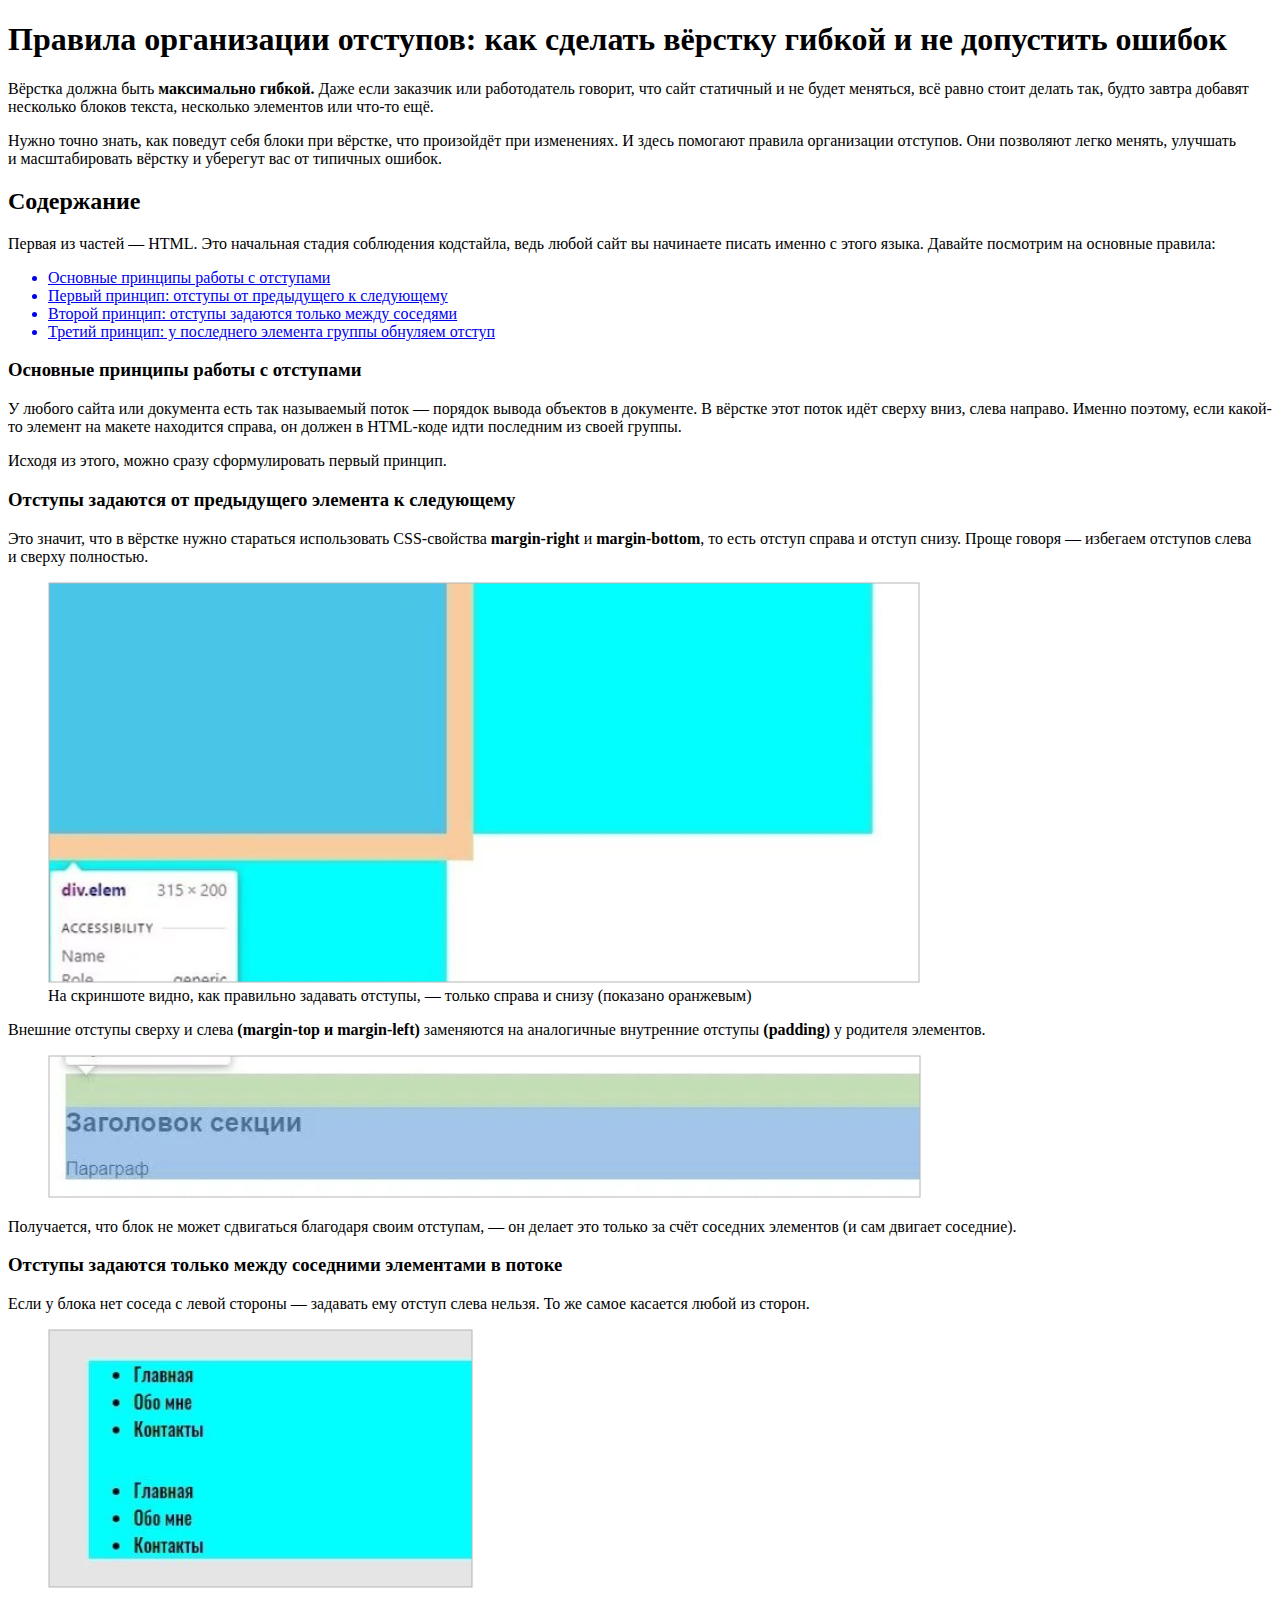
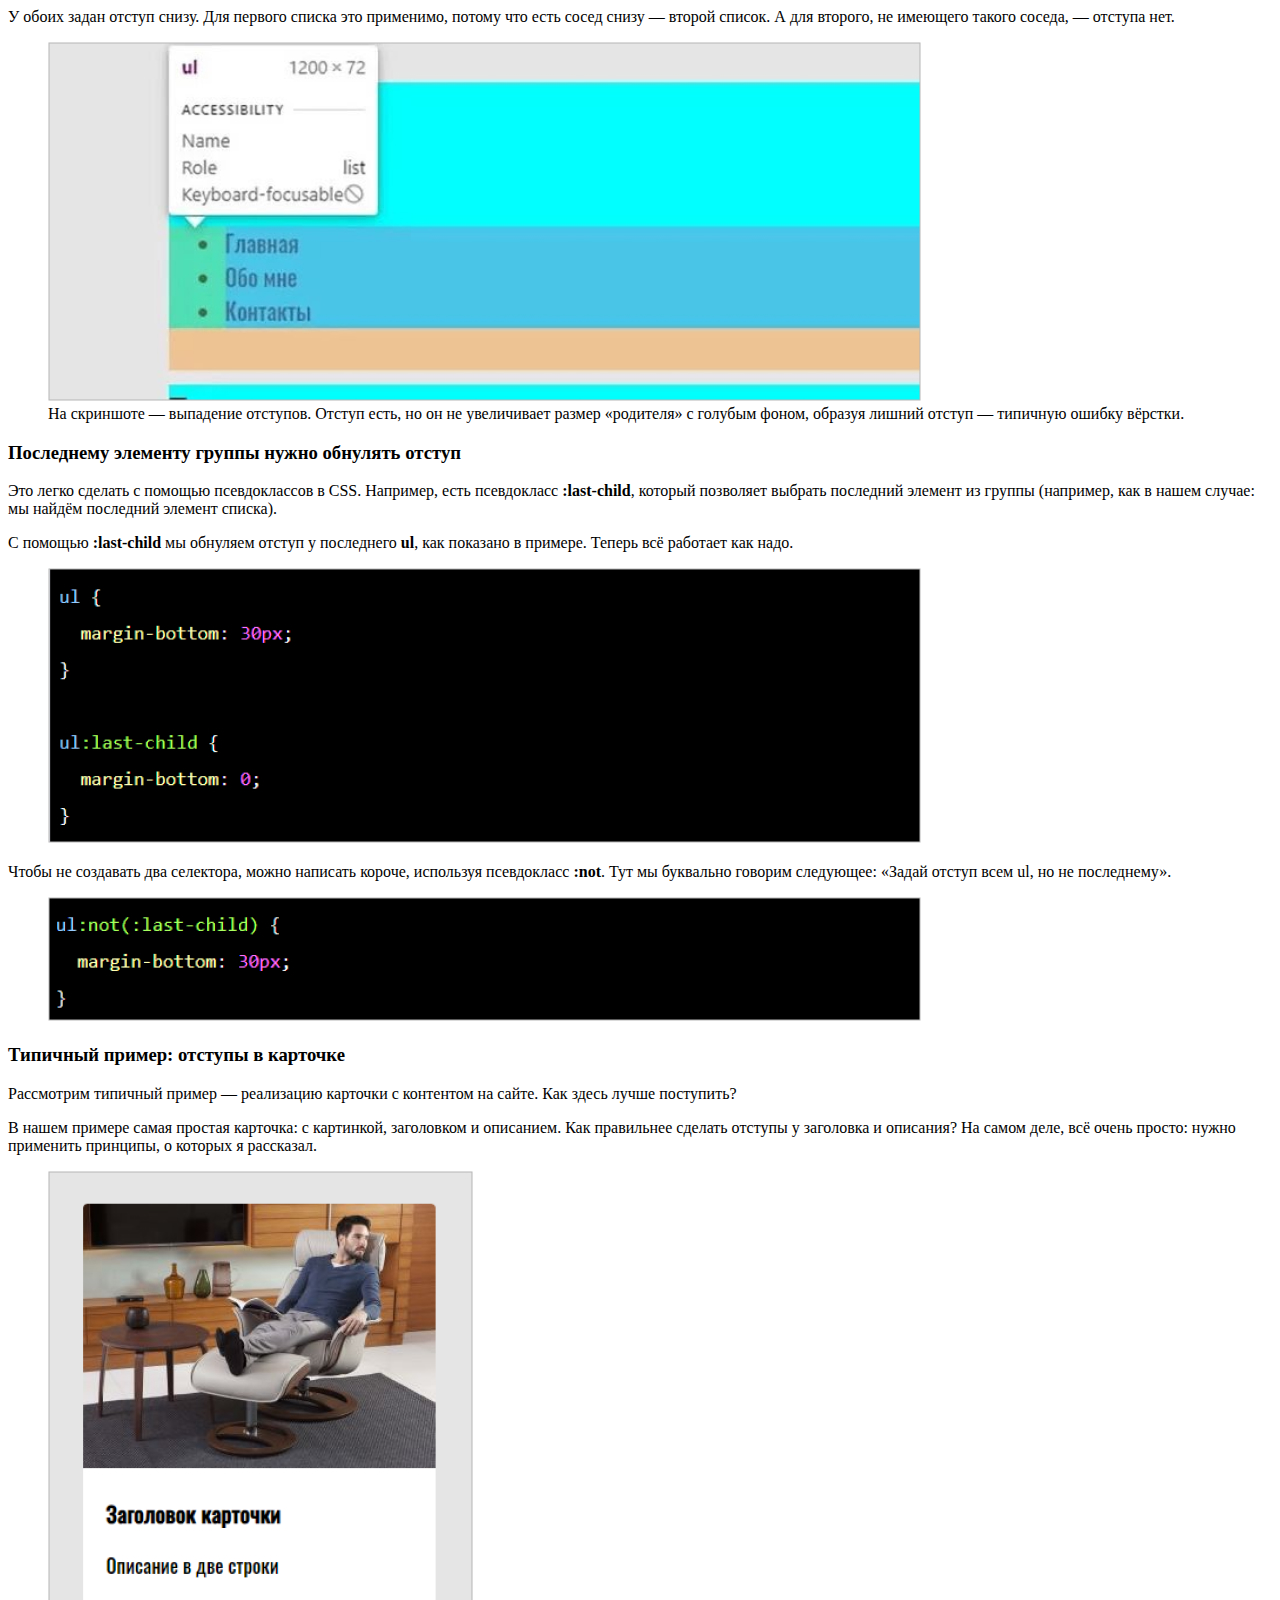
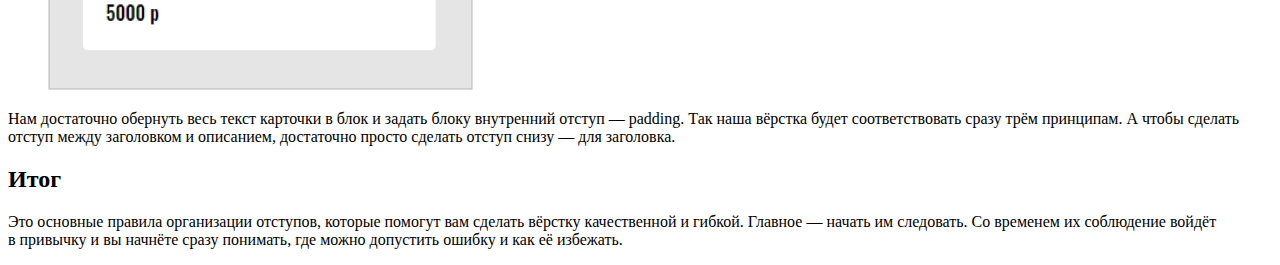
==== article.html @ 85b74d31 "create a homework" ====
<!DOCTYPE html>
<html lang="en">
<head>
    <meta charset="UTF-8">
    <meta http-equiv="X-UA-Compatible" content="IE=edge">
    <meta name="viewport" content="width=device-width, initial-scale=1.0">
    <title>Document</title>
</head>
<body>
    <main>
        <h1>
            <b>Правила организации отступов:</b> как сделать вёрстку гибкой и&nbsp;не&nbsp;допустить ошибок
        </h1>
        <p>
            Вёрстка должна быть <b>максимально гибкой.</b> Даже если заказчик или работодатель говорит, что сайт статичный и&nbsp;не&nbsp;будет меняться, всё равно стоит делать так, будто завтра добавят несколько блоков текста, несколько элементов или что-то ещё.
        </p>
        <p>
            Нужно точно знать, как поведут себя блоки при вёрстке, что произойдёт при изменениях. И&nbsp;здесь помогают правила организации отступов. Они позволяют легко менять, улучшать и&nbsp;масштабировать вёрстку и&nbsp;уберегут вас от&nbsp;типичных ошибок.
        </p>
        <div class="content">
            <h2>
                Содержание
            </h2>
            <p>
                Первая из&nbsp;частей&nbsp;&mdash; HTML. Это начальная стадия соблюдения кодстайла, ведь любой сайт вы&nbsp;начинаете писать именно с&nbsp;этого языка. Давайте посмотрим на&nbsp;основные правила:
            </p>
            <ul>
                <a href="#content-descr-1" class="content-link">
                    <li>
                        Основные принципы работы с&nbsp;отступами
                    </li>
                </a>
                <a href="#content-descr-2" class="content-link">
                    <li>
                        Первый принцип: отступы от&nbsp;предыдущего к&nbsp;следующему
                    </li>
                </a>
                <a href="#content-descr-3" class="content-link">
                    <li>
                        Второй принцип: отступы задаются только между соседями
                    </li>
                </a>
                <a href="#content-descr-4" class="content-link">
                    <li>
                        Третий принцип: у&nbsp;последнего элемента группы обнуляем отступ
                    </li>
                </a>
            </ul>
            <div id="content-descr-1" class="content-descr">
                <h3>
                    Основные принципы работы с&nbsp;отступами
                </h3>
                <p>
                    У&nbsp;любого сайта или документа есть так называемый поток&nbsp;&mdash; порядок вывода объектов в&nbsp;документе. В&nbsp;вёрстке этот поток идёт сверху вниз, слева направо. Именно поэтому, если какой-то элемент на&nbsp;макете находится справа, он&nbsp;должен в&nbsp;HTML-коде идти последним из&nbsp;своей группы.
                </p>
                <p>
                    Исходя из&nbsp;этого, можно сразу сформулировать первый принцип.
                </p>                    
            </div>
            <div id="content-descr-2" class="content-descr">
                <h3>
                    Отступы задаются от&nbsp;предыдущего элемента к&nbsp;следующему
                </h3> 
                <span>
                    Это значит, что в&nbsp;вёрстке нужно стараться использовать CSS-свойства <b>margin-right</b> и&nbsp;<b>margin-bottom</b>, то&nbsp;есть отступ справа и&nbsp;отступ снизу. Проще говоря&nbsp;&mdash; избегаем отступов слева и&nbsp;сверху полностью.
                </span>
                <figure>
                    <img src="img/identation-rule-1.jpg" alt="indentation rule">
                    <figcaption>
                        На&nbsp;скриншоте видно, как правильно задавать отступы,&nbsp;&mdash; только справа и&nbsp;снизу (показано оранжевым)
                    </figcaption>
                </figure>
                <span>
                    Внешние отступы сверху и&nbsp;слева <b>(margin-top и&nbsp;margin-left)</b> заменяются на&nbsp;аналогичные внутренние отступы <b>(padding)</b> у&nbsp;родителя элементов.
                </span>
                <figure>
                    <img src="img/identation-rule-2.jpg" alt="indentation rule">
                </figure>
                <span>
                    Получается, что блок не&nbsp;может сдвигаться благодаря своим отступам,&nbsp;&mdash; он&nbsp;делает это только за&nbsp;счёт соседних элементов (и&nbsp;сам двигает соседние).
                </span>             
            </div>
            <div id="content-descr-3" class="content-descr">
                <h3>
                    Отступы задаются только между соседними элементами в&nbsp;потоке
                </h3>
                <span>
                    Если у&nbsp;блока нет соседа с&nbsp;левой стороны&nbsp;&mdash; задавать ему отступ слева нельзя. То&nbsp;же самое касается любой из&nbsp;сторон.
                </span>
                <figure>
                    <img src="img/identation-rule-3.jpg" alt="identation rule">
                </figure>
                <span>
                    У&nbsp;обоих задан отступ снизу. Для первого списка это применимо, потому что есть сосед снизу&nbsp;&mdash; второй список. А&nbsp;для второго, не&nbsp;имеющего такого соседа,&nbsp;&mdash; отступа нет.
                </span>
                <figure>
                    <img src="img/identation-rule-4.jpg" alt="identation rule">
                    <figcaption>
                        На&nbsp;скриншоте&nbsp;&mdash; выпадение отступов. Отступ есть, но&nbsp;он&nbsp;не&nbsp;увеличивает размер &laquo;родителя&raquo; с&nbsp;голубым фоном, образуя лишний отступ&nbsp;&mdash; типичную ошибку вёрстки.
                    </figcaption>
                </figure>                
            </div>
            <div id="content-descr-4" class="content-descr">
                <h3>
                    Последнему элементу группы нужно обнулять отступ
                </h3>
                <p>
                    Это легко сделать с&nbsp;помощью псевдоклассов в&nbsp;CSS. Например, есть псевдокласс <b>:last-child</b>, который позволяет выбрать последний элемент из&nbsp;группы (например, как в&nbsp;нашем случае: мы&nbsp;найдём последний элемент списка).
                </p>
                <span>
                    С&nbsp;помощью <b>:last-child</b> мы&nbsp;обнуляем отступ у&nbsp;последнего&nbsp;<b>ul</b>, как показано в&nbsp;примере. Теперь всё работает как надо.
                </span>
                <figure>
                    <img src="img/identation-rule-5.jpg" alt="identation rule">
                </figure>
                <span>
                    Чтобы не&nbsp;создавать два селектора, можно написать короче, используя псевдокласс <b>:not</b>. Тут мы&nbsp;буквально говорим следующее: &laquo;Задай отступ всем&nbsp;ul, но&nbsp;не&nbsp;последнему&raquo;.
                </span>
                <figure>
                    <img src="img/identation-rule-6.jpg" alt="identation rule">
                </figure>
            </div>
        </div>
        <h3>
            Типичный пример: отступы в&nbsp;карточке
        </h3>
        <p>
            Рассмотрим типичный пример&nbsp;&mdash; реализацию карточки с&nbsp;контентом на&nbsp;сайте. Как здесь лучше поступить?
        </p>
        <span>
            В&nbsp;нашем примере самая простая карточка: с&nbsp;картинкой, заголовком и&nbsp;описанием. Как правильнее сделать отступы у&nbsp;заголовка и&nbsp;описания? На&nbsp;самом деле, всё очень просто: нужно применить принципы, о&nbsp;которых я&nbsp;рассказал.
        </span>
        <figure>
            <img src="img/identation-rule-7.jpg" alt="card product">
        </figure>
        <p>
            Нам достаточно обернуть весь текст карточки в&nbsp;блок и&nbsp;задать блоку внутренний отступ&nbsp;&mdash; padding. Так наша вёрстка будет соответствовать сразу трём принципам. А&nbsp;чтобы сделать отступ между заголовком и&nbsp;описанием, достаточно просто сделать отступ снизу&nbsp;&mdash; для заголовка.
        </p>
        <h2>
            Итог
        </h2>
        <p>
            Это основные правила организации отступов, которые помогут вам сделать вёрстку качественной и&nbsp;гибкой. Главное&nbsp;&mdash; начать им&nbsp;следовать. Со&nbsp;временем их&nbsp;соблюдение войдёт в&nbsp;привычку и&nbsp;вы&nbsp;начнёте сразу понимать, где можно допустить ошибку и&nbsp;как её&nbsp;избежать.
        </p>
    </main>
</body>
</html>
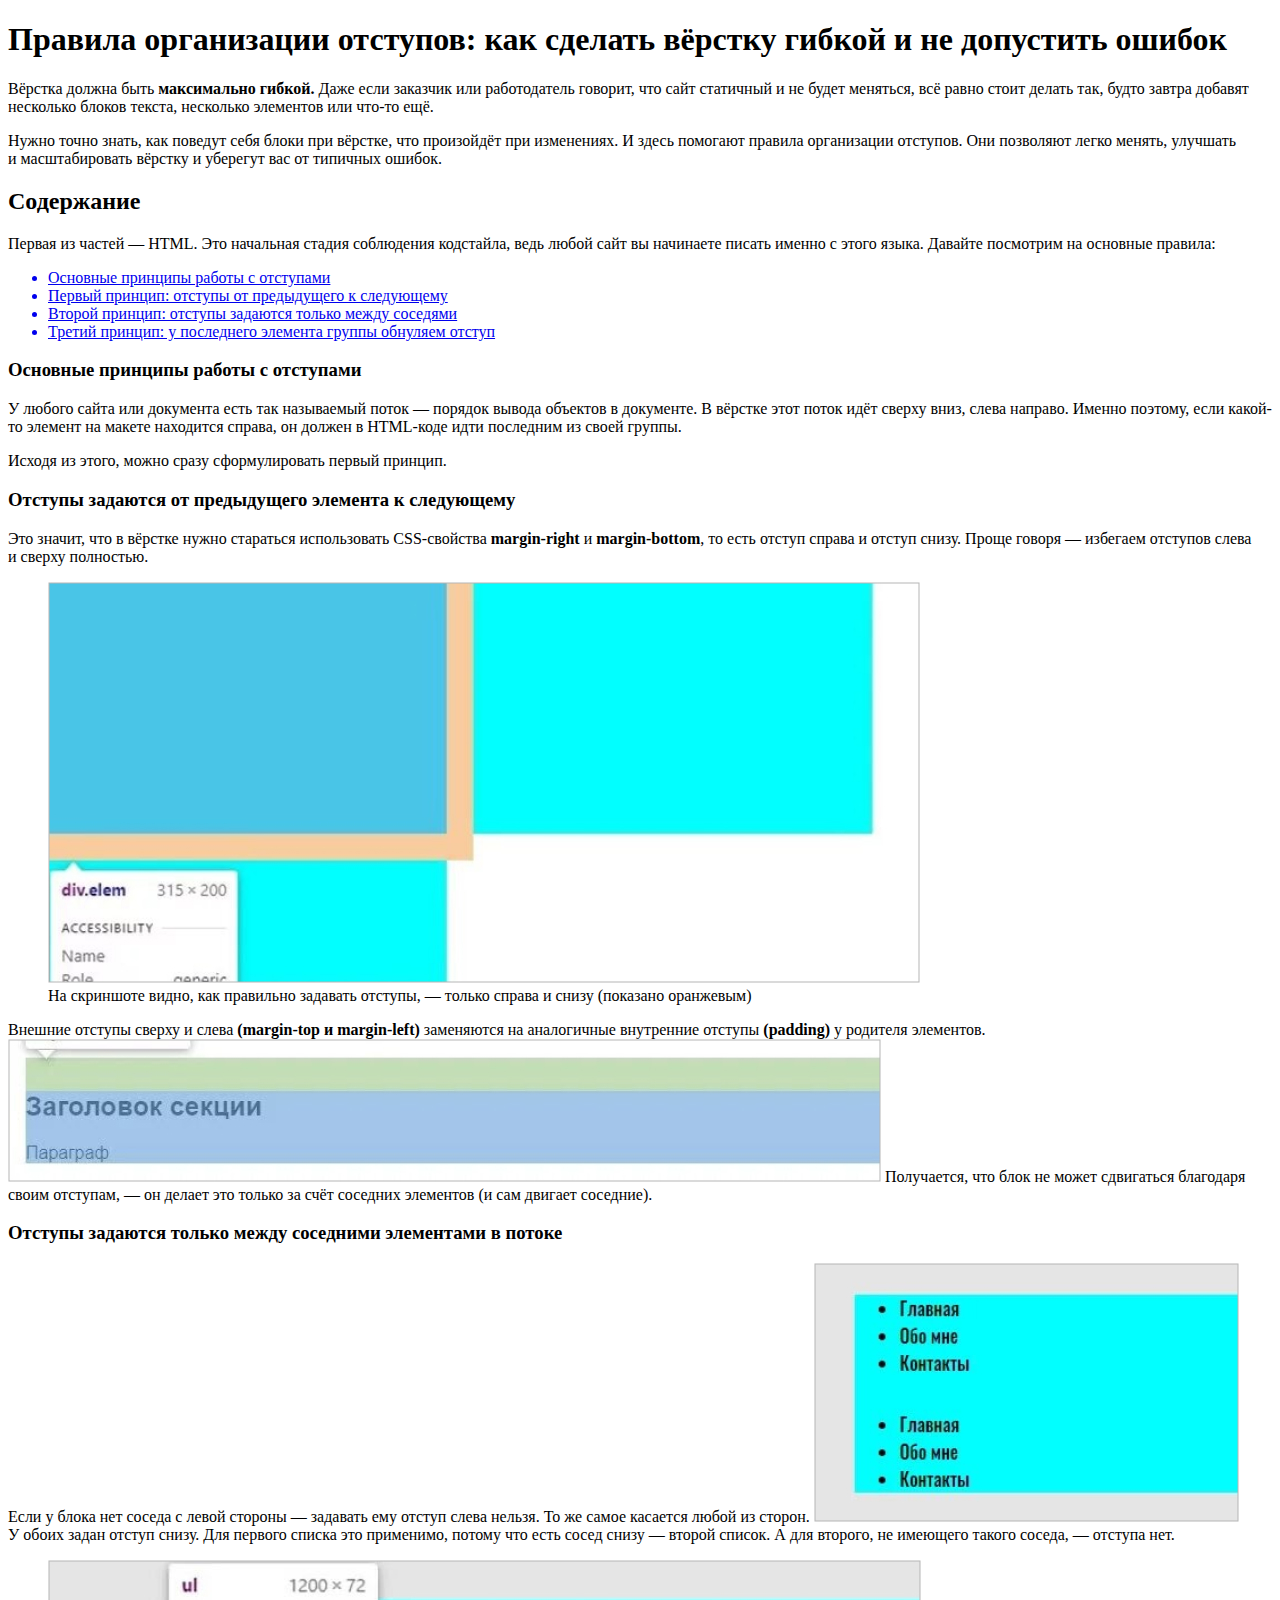
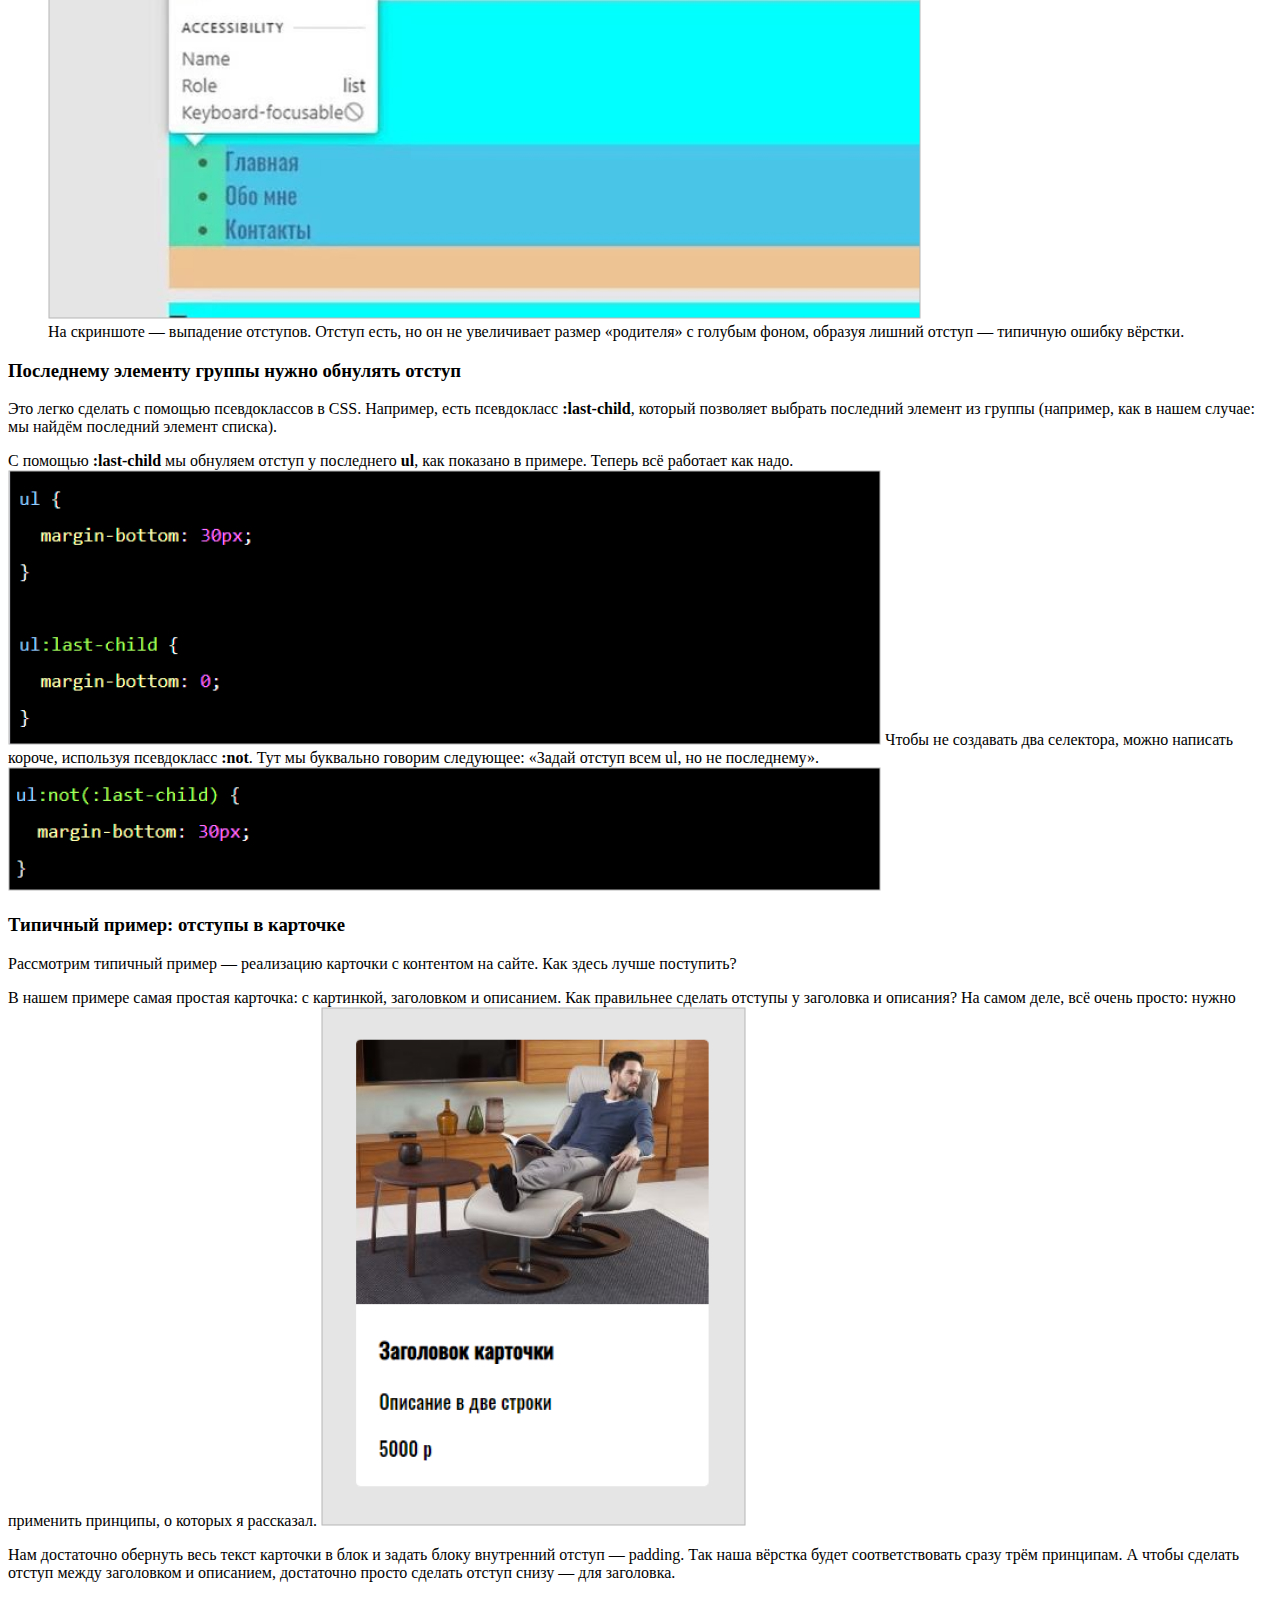
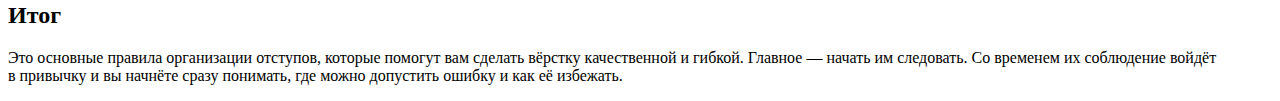
==== commit d4fa184b: "fixed work" ====
--- a/article.html
+++ b/article.html
@@ -1,147 +1,140 @@
 <!DOCTYPE html>
 <html lang="en">
+
 <head>
-    <meta charset="UTF-8">
-    <meta http-equiv="X-UA-Compatible" content="IE=edge">
-    <meta name="viewport" content="width=device-width, initial-scale=1.0">
-    <title>Document</title>
+  <meta charset="UTF-8">
+  <meta http-equiv="X-UA-Compatible" content="IE=edge">
+  <meta name="viewport" content="width=device-width, initial-scale=1.0">
+  <title>Document</title>
 </head>
+
 <body>
-    <main>
-        <h1>
-            <b>Правила организации отступов:</b> как сделать вёрстку гибкой и&nbsp;не&nbsp;допустить ошибок
-        </h1>
+  <main>
+    <h1>
+      <b>Правила организации отступов:</b> как сделать вёрстку гибкой и&nbsp;не&nbsp;допустить ошибок
+    </h1>
+    <p>
+      Вёрстка должна быть <b>максимально гибкой.</b> Даже если заказчик или работодатель говорит, что сайт статичный и&nbsp;не&nbsp;будет меняться, всё равно стоит делать так, будто завтра добавят несколько блоков текста, несколько элементов или что-то ещё.
+    </p>
+    <p>
+      Нужно точно знать, как поведут себя блоки при вёрстке, что произойдёт при изменениях. И&nbsp;здесь помогают правила организации отступов. Они позволяют легко менять, улучшать и&nbsp;масштабировать вёрстку и&nbsp;уберегут вас от&nbsp;типичных ошибок.
+    </p>
+    <div class="content">
+      <h2>
+        Содержание
+      </h2>
+      <p>
+        Первая из&nbsp;частей&nbsp;&mdash; HTML. Это начальная стадия соблюдения кодстайла, ведь любой сайт вы&nbsp;начинаете писать именно с&nbsp;этого языка. Давайте посмотрим на&nbsp;основные правила:
+      </p>
+      <ul>
+        <a href="#content-descr-1" class="content-link">
+          <li>
+            Основные принципы работы с&nbsp;отступами
+          </li>
+        </a>
+        <a href="#content-descr-2" class="content-link">
+          <li>
+            Первый принцип: отступы от&nbsp;предыдущего к&nbsp;следующему
+          </li>
+        </a>
+        <a href="#content-descr-3" class="content-link">
+          <li>
+            Второй принцип: отступы задаются только между соседями
+          </li>
+        </a>
+        <a href="#content-descr-4" class="content-link">
+          <li>
+            Третий принцип: у&nbsp;последнего элемента группы обнуляем отступ
+          </li>
+        </a>
+      </ul>
+      <div id="content-descr-1" class="content-descr">
+        <h3>
+          Основные принципы работы с&nbsp;отступами
+        </h3>
         <p>
-            Вёрстка должна быть <b>максимально гибкой.</b> Даже если заказчик или работодатель говорит, что сайт статичный и&nbsp;не&nbsp;будет меняться, всё равно стоит делать так, будто завтра добавят несколько блоков текста, несколько элементов или что-то ещё.
+          У&nbsp;любого сайта или документа есть так называемый поток&nbsp;&mdash; порядок вывода объектов в&nbsp;документе. В&nbsp;вёрстке этот поток идёт сверху вниз, слева направо. Именно поэтому, если какой-то элемент на&nbsp;макете находится справа, он&nbsp;должен в&nbsp;HTML-коде идти последним из&nbsp;своей группы.
         </p>
         <p>
-            Нужно точно знать, как поведут себя блоки при вёрстке, что произойдёт при изменениях. И&nbsp;здесь помогают правила организации отступов. Они позволяют легко менять, улучшать и&nbsp;масштабировать вёрстку и&nbsp;уберегут вас от&nbsp;типичных ошибок.
+          Исходя из&nbsp;этого, можно сразу сформулировать первый принцип.
         </p>
-        <div class="content">
-            <h2>
-                Содержание
-            </h2>
-            <p>
-                Первая из&nbsp;частей&nbsp;&mdash; HTML. Это начальная стадия соблюдения кодстайла, ведь любой сайт вы&nbsp;начинаете писать именно с&nbsp;этого языка. Давайте посмотрим на&nbsp;основные правила:
-            </p>
-            <ul>
-                <a href="#content-descr-1" class="content-link">
-                    <li>
-                        Основные принципы работы с&nbsp;отступами
-                    </li>
-                </a>
-                <a href="#content-descr-2" class="content-link">
-                    <li>
-                        Первый принцип: отступы от&nbsp;предыдущего к&nbsp;следующему
-                    </li>
-                </a>
-                <a href="#content-descr-3" class="content-link">
-                    <li>
-                        Второй принцип: отступы задаются только между соседями
-                    </li>
-                </a>
-                <a href="#content-descr-4" class="content-link">
-                    <li>
-                        Третий принцип: у&nbsp;последнего элемента группы обнуляем отступ
-                    </li>
-                </a>
-            </ul>
-            <div id="content-descr-1" class="content-descr">
-                <h3>
-                    Основные принципы работы с&nbsp;отступами
-                </h3>
-                <p>
-                    У&nbsp;любого сайта или документа есть так называемый поток&nbsp;&mdash; порядок вывода объектов в&nbsp;документе. В&nbsp;вёрстке этот поток идёт сверху вниз, слева направо. Именно поэтому, если какой-то элемент на&nbsp;макете находится справа, он&nbsp;должен в&nbsp;HTML-коде идти последним из&nbsp;своей группы.
-                </p>
-                <p>
-                    Исходя из&nbsp;этого, можно сразу сформулировать первый принцип.
-                </p>                    
-            </div>
-            <div id="content-descr-2" class="content-descr">
-                <h3>
-                    Отступы задаются от&nbsp;предыдущего элемента к&nbsp;следующему
-                </h3> 
-                <span>
-                    Это значит, что в&nbsp;вёрстке нужно стараться использовать CSS-свойства <b>margin-right</b> и&nbsp;<b>margin-bottom</b>, то&nbsp;есть отступ справа и&nbsp;отступ снизу. Проще говоря&nbsp;&mdash; избегаем отступов слева и&nbsp;сверху полностью.
-                </span>
-                <figure>
-                    <img src="img/identation-rule-1.jpg" alt="indentation rule">
-                    <figcaption>
-                        На&nbsp;скриншоте видно, как правильно задавать отступы,&nbsp;&mdash; только справа и&nbsp;снизу (показано оранжевым)
-                    </figcaption>
-                </figure>
-                <span>
-                    Внешние отступы сверху и&nbsp;слева <b>(margin-top и&nbsp;margin-left)</b> заменяются на&nbsp;аналогичные внутренние отступы <b>(padding)</b> у&nbsp;родителя элементов.
-                </span>
-                <figure>
-                    <img src="img/identation-rule-2.jpg" alt="indentation rule">
-                </figure>
-                <span>
-                    Получается, что блок не&nbsp;может сдвигаться благодаря своим отступам,&nbsp;&mdash; он&nbsp;делает это только за&nbsp;счёт соседних элементов (и&nbsp;сам двигает соседние).
-                </span>             
-            </div>
-            <div id="content-descr-3" class="content-descr">
-                <h3>
-                    Отступы задаются только между соседними элементами в&nbsp;потоке
-                </h3>
-                <span>
-                    Если у&nbsp;блока нет соседа с&nbsp;левой стороны&nbsp;&mdash; задавать ему отступ слева нельзя. То&nbsp;же самое касается любой из&nbsp;сторон.
-                </span>
-                <figure>
-                    <img src="img/identation-rule-3.jpg" alt="identation rule">
-                </figure>
-                <span>
-                    У&nbsp;обоих задан отступ снизу. Для первого списка это применимо, потому что есть сосед снизу&nbsp;&mdash; второй список. А&nbsp;для второго, не&nbsp;имеющего такого соседа,&nbsp;&mdash; отступа нет.
-                </span>
-                <figure>
-                    <img src="img/identation-rule-4.jpg" alt="identation rule">
-                    <figcaption>
-                        На&nbsp;скриншоте&nbsp;&mdash; выпадение отступов. Отступ есть, но&nbsp;он&nbsp;не&nbsp;увеличивает размер &laquo;родителя&raquo; с&nbsp;голубым фоном, образуя лишний отступ&nbsp;&mdash; типичную ошибку вёрстки.
-                    </figcaption>
-                </figure>                
-            </div>
-            <div id="content-descr-4" class="content-descr">
-                <h3>
-                    Последнему элементу группы нужно обнулять отступ
-                </h3>
-                <p>
-                    Это легко сделать с&nbsp;помощью псевдоклассов в&nbsp;CSS. Например, есть псевдокласс <b>:last-child</b>, который позволяет выбрать последний элемент из&nbsp;группы (например, как в&nbsp;нашем случае: мы&nbsp;найдём последний элемент списка).
-                </p>
-                <span>
-                    С&nbsp;помощью <b>:last-child</b> мы&nbsp;обнуляем отступ у&nbsp;последнего&nbsp;<b>ul</b>, как показано в&nbsp;примере. Теперь всё работает как надо.
-                </span>
-                <figure>
-                    <img src="img/identation-rule-5.jpg" alt="identation rule">
-                </figure>
-                <span>
-                    Чтобы не&nbsp;создавать два селектора, можно написать короче, используя псевдокласс <b>:not</b>. Тут мы&nbsp;буквально говорим следующее: &laquo;Задай отступ всем&nbsp;ul, но&nbsp;не&nbsp;последнему&raquo;.
-                </span>
-                <figure>
-                    <img src="img/identation-rule-6.jpg" alt="identation rule">
-                </figure>
-            </div>
-        </div>
+      </div>
+      <div id="content-descr-2" class="content-descr">
         <h3>
-            Типичный пример: отступы в&nbsp;карточке
+          Отступы задаются от&nbsp;предыдущего элемента к&nbsp;следующему
+        </h3>
+        <span>
+          Это значит, что в&nbsp;вёрстке нужно стараться использовать CSS-свойства <b>margin-right</b> и&nbsp;<b>margin-bottom</b>, то&nbsp;есть отступ справа и&nbsp;отступ снизу. Проще говоря&nbsp;&mdash; избегаем отступов слева и&nbsp;сверху полностью.
+        </span>
+        <figure>
+          <img src="img/identation-rule-1.jpg" alt="indentation rule">
+          <figcaption>
+            На&nbsp;скриншоте видно, как правильно задавать отступы,&nbsp;&mdash; только справа и&nbsp;снизу (показано оранжевым)
+          </figcaption>
+        </figure>
+        <span>
+          Внешние отступы сверху и&nbsp;слева <b>(margin-top и&nbsp;margin-left)</b> заменяются на&nbsp;аналогичные внутренние отступы <b>(padding)</b> у&nbsp;родителя элементов.
+        </span>
+        <img src="img/identation-rule-2.jpg" alt="indentation rule">
+        <span>
+          Получается, что блок не&nbsp;может сдвигаться благодаря своим отступам,&nbsp;&mdash; он&nbsp;делает это только за&nbsp;счёт соседних элементов (и&nbsp;сам двигает соседние).
+        </span>
+      </div>
+      <div id="content-descr-3" class="content-descr">
+        <h3>
+          Отступы задаются только между соседними элементами в&nbsp;потоке
+        </h3>
+        <span>
+          Если у&nbsp;блока нет соседа с&nbsp;левой стороны&nbsp;&mdash; задавать ему отступ слева нельзя. То&nbsp;же самое касается любой из&nbsp;сторон.
+        </span>
+        <img src="img/identation-rule-3.jpg" alt="identation rule">
+        <span>
+          У&nbsp;обоих задан отступ снизу. Для первого списка это применимо, потому что есть сосед снизу&nbsp;&mdash; второй список. А&nbsp;для второго, не&nbsp;имеющего такого соседа,&nbsp;&mdash; отступа нет.
+        </span>
+        <figure>
+          <img src="img/identation-rule-4.jpg" alt="identation rule">
+          <figcaption>
+            На&nbsp;скриншоте&nbsp;&mdash; выпадение отступов. Отступ есть, но&nbsp;он&nbsp;не&nbsp;увеличивает размер &laquo;родителя&raquo; с&nbsp;голубым фоном, образуя лишний отступ&nbsp;&mdash; типичную ошибку вёрстки.
+          </figcaption>
+        </figure>
+      </div>
+      <div id="content-descr-4" class="content-descr">
+        <h3>
+          Последнему элементу группы нужно обнулять отступ
         </h3>
         <p>
-            Рассмотрим типичный пример&nbsp;&mdash; реализацию карточки с&nbsp;контентом на&nbsp;сайте. Как здесь лучше поступить?
+          Это легко сделать с&nbsp;помощью псевдоклассов в&nbsp;CSS. Например, есть псевдокласс <b>:last-child</b>, который позволяет выбрать последний элемент из&nbsp;группы (например, как в&nbsp;нашем случае: мы&nbsp;найдём последний элемент списка).
         </p>
         <span>
-            В&nbsp;нашем примере самая простая карточка: с&nbsp;картинкой, заголовком и&nbsp;описанием. Как правильнее сделать отступы у&nbsp;заголовка и&nbsp;описания? На&nbsp;самом деле, всё очень просто: нужно применить принципы, о&nbsp;которых я&nbsp;рассказал.
+          С&nbsp;помощью <b>:last-child</b> мы&nbsp;обнуляем отступ у&nbsp;последнего&nbsp;<b>ul</b>, как показано в&nbsp;примере. Теперь всё работает как надо.
         </span>
-        <figure>
-            <img src="img/identation-rule-7.jpg" alt="card product">
-        </figure>
-        <p>
-            Нам достаточно обернуть весь текст карточки в&nbsp;блок и&nbsp;задать блоку внутренний отступ&nbsp;&mdash; padding. Так наша вёрстка будет соответствовать сразу трём принципам. А&nbsp;чтобы сделать отступ между заголовком и&nbsp;описанием, достаточно просто сделать отступ снизу&nbsp;&mdash; для заголовка.
-        </p>
-        <h2>
-            Итог
-        </h2>
-        <p>
-            Это основные правила организации отступов, которые помогут вам сделать вёрстку качественной и&nbsp;гибкой. Главное&nbsp;&mdash; начать им&nbsp;следовать. Со&nbsp;временем их&nbsp;соблюдение войдёт в&nbsp;привычку и&nbsp;вы&nbsp;начнёте сразу понимать, где можно допустить ошибку и&nbsp;как её&nbsp;избежать.
-        </p>
-    </main>
+        <img src="img/identation-rule-5.jpg" alt="identation rule">
+        <span>
+          Чтобы не&nbsp;создавать два селектора, можно написать короче, используя псевдокласс <b>:not</b>. Тут мы&nbsp;буквально говорим следующее: &laquo;Задай отступ всем&nbsp;ul, но&nbsp;не&nbsp;последнему&raquo;.
+        </span>
+        <img src="img/identation-rule-6.jpg" alt="identation rule">
+      </div>
+    </div>
+    <h3>
+      Типичный пример: отступы в&nbsp;карточке
+    </h3>
+    <p>
+      Рассмотрим типичный пример&nbsp;&mdash; реализацию карточки с&nbsp;контентом на&nbsp;сайте. Как здесь лучше поступить?
+    </p>
+    <span>
+      В&nbsp;нашем примере самая простая карточка: с&nbsp;картинкой, заголовком и&nbsp;описанием. Как правильнее сделать отступы у&nbsp;заголовка и&nbsp;описания? На&nbsp;самом деле, всё очень просто: нужно применить принципы, о&nbsp;которых я&nbsp;рассказал.
+    </span>
+    <img src="img/identation-rule-7.jpg" alt="card product">
+    <p>
+      Нам достаточно обернуть весь текст карточки в&nbsp;блок и&nbsp;задать блоку внутренний отступ&nbsp;&mdash; padding. Так наша вёрстка будет соответствовать сразу трём принципам. А&nbsp;чтобы сделать отступ между заголовком и&nbsp;описанием, достаточно просто сделать отступ снизу&nbsp;&mdash; для заголовка.
+    </p>
+    <h2>
+      Итог
+    </h2>
+    <p>
+      Это основные правила организации отступов, которые помогут вам сделать вёрстку качественной и&nbsp;гибкой. Главное&nbsp;&mdash; начать им&nbsp;следовать. Со&nbsp;временем их&nbsp;соблюдение войдёт в&nbsp;привычку и&nbsp;вы&nbsp;начнёте сразу понимать, где можно допустить ошибку и&nbsp;как её&nbsp;избежать.
+    </p>
+  </main>
 </body>
+
 </html>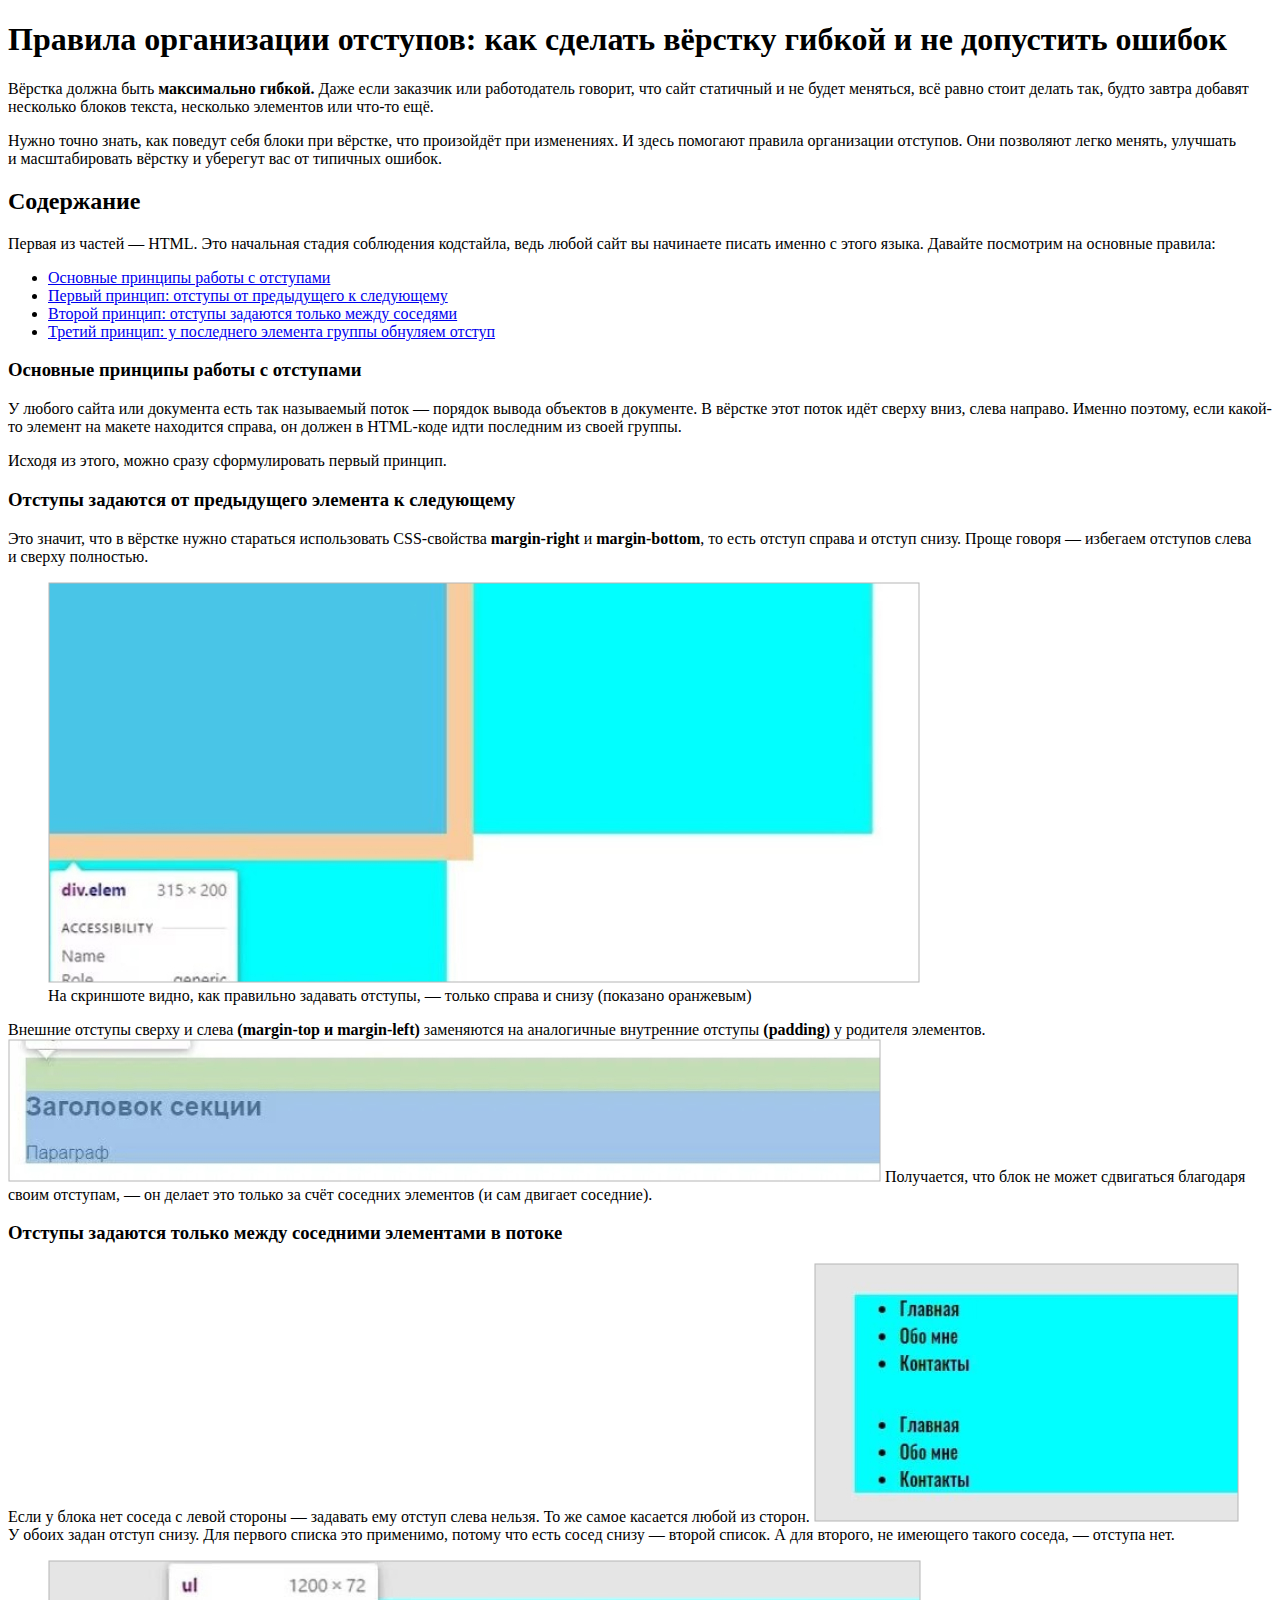
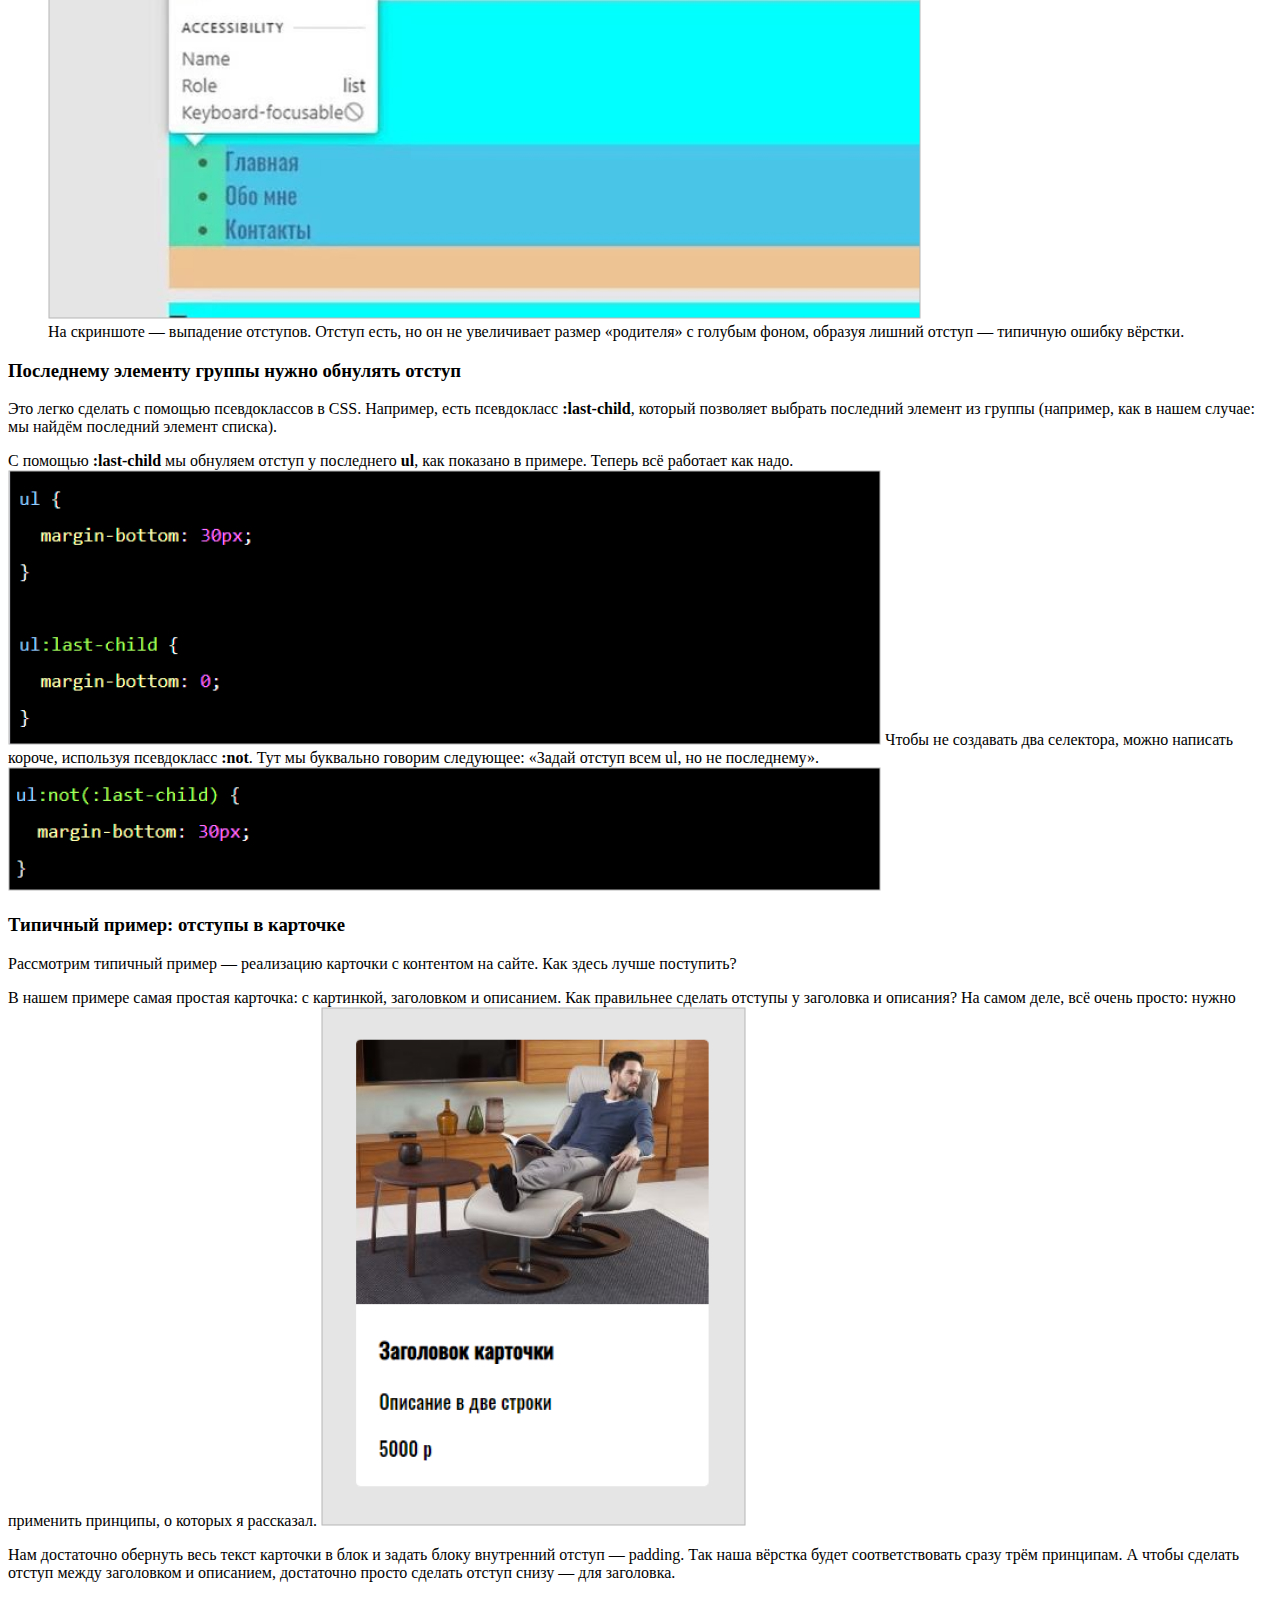
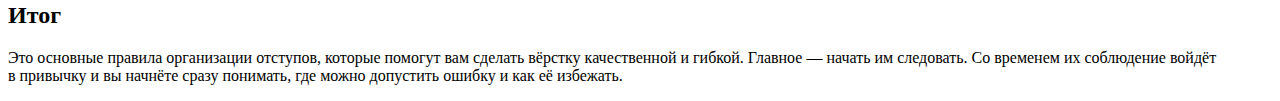
==== commit 20f061c7: "add homework 3" ====
--- a/article.html
+++ b/article.html
@@ -27,26 +27,26 @@
         Первая из&nbsp;частей&nbsp;&mdash; HTML. Это начальная стадия соблюдения кодстайла, ведь любой сайт вы&nbsp;начинаете писать именно с&nbsp;этого языка. Давайте посмотрим на&nbsp;основные правила:
       </p>
       <ul>
-        <a href="#content-descr-1" class="content-link">
-          <li>
+        <li>
+          <a href="#content-descr-1" class="content-link">
             Основные принципы работы с&nbsp;отступами
-          </li>
-        </a>
-        <a href="#content-descr-2" class="content-link">
-          <li>
-            Первый принцип: отступы от&nbsp;предыдущего к&nbsp;следующему
-          </li>
-        </a>
-        <a href="#content-descr-3" class="content-link">
-          <li>
-            Второй принцип: отступы задаются только между соседями
-          </li>
-        </a>
-        <a href="#content-descr-4" class="content-link">
-          <li>
-            Третий принцип: у&nbsp;последнего элемента группы обнуляем отступ
-          </li>
-        </a>
+          </a>
+        </li>
+        <li>
+          <a href="#content-descr-2" class="content-link">
+          Первый принцип: отступы от&nbsp;предыдущего к&nbsp;следующему
+          </a>
+        </li>
+        <li>
+          <a href="#content-descr-3" class="content-link">
+          Второй принцип: отступы задаются только между соседями
+          </a>
+        </li>
+        <li>
+          <a href="#content-descr-4" class="content-link">
+          Третий принцип: у&nbsp;последнего элемента группы обнуляем отступ
+          </a>
+        </li>
       </ul>
       <div id="content-descr-1" class="content-descr">
         <h3>
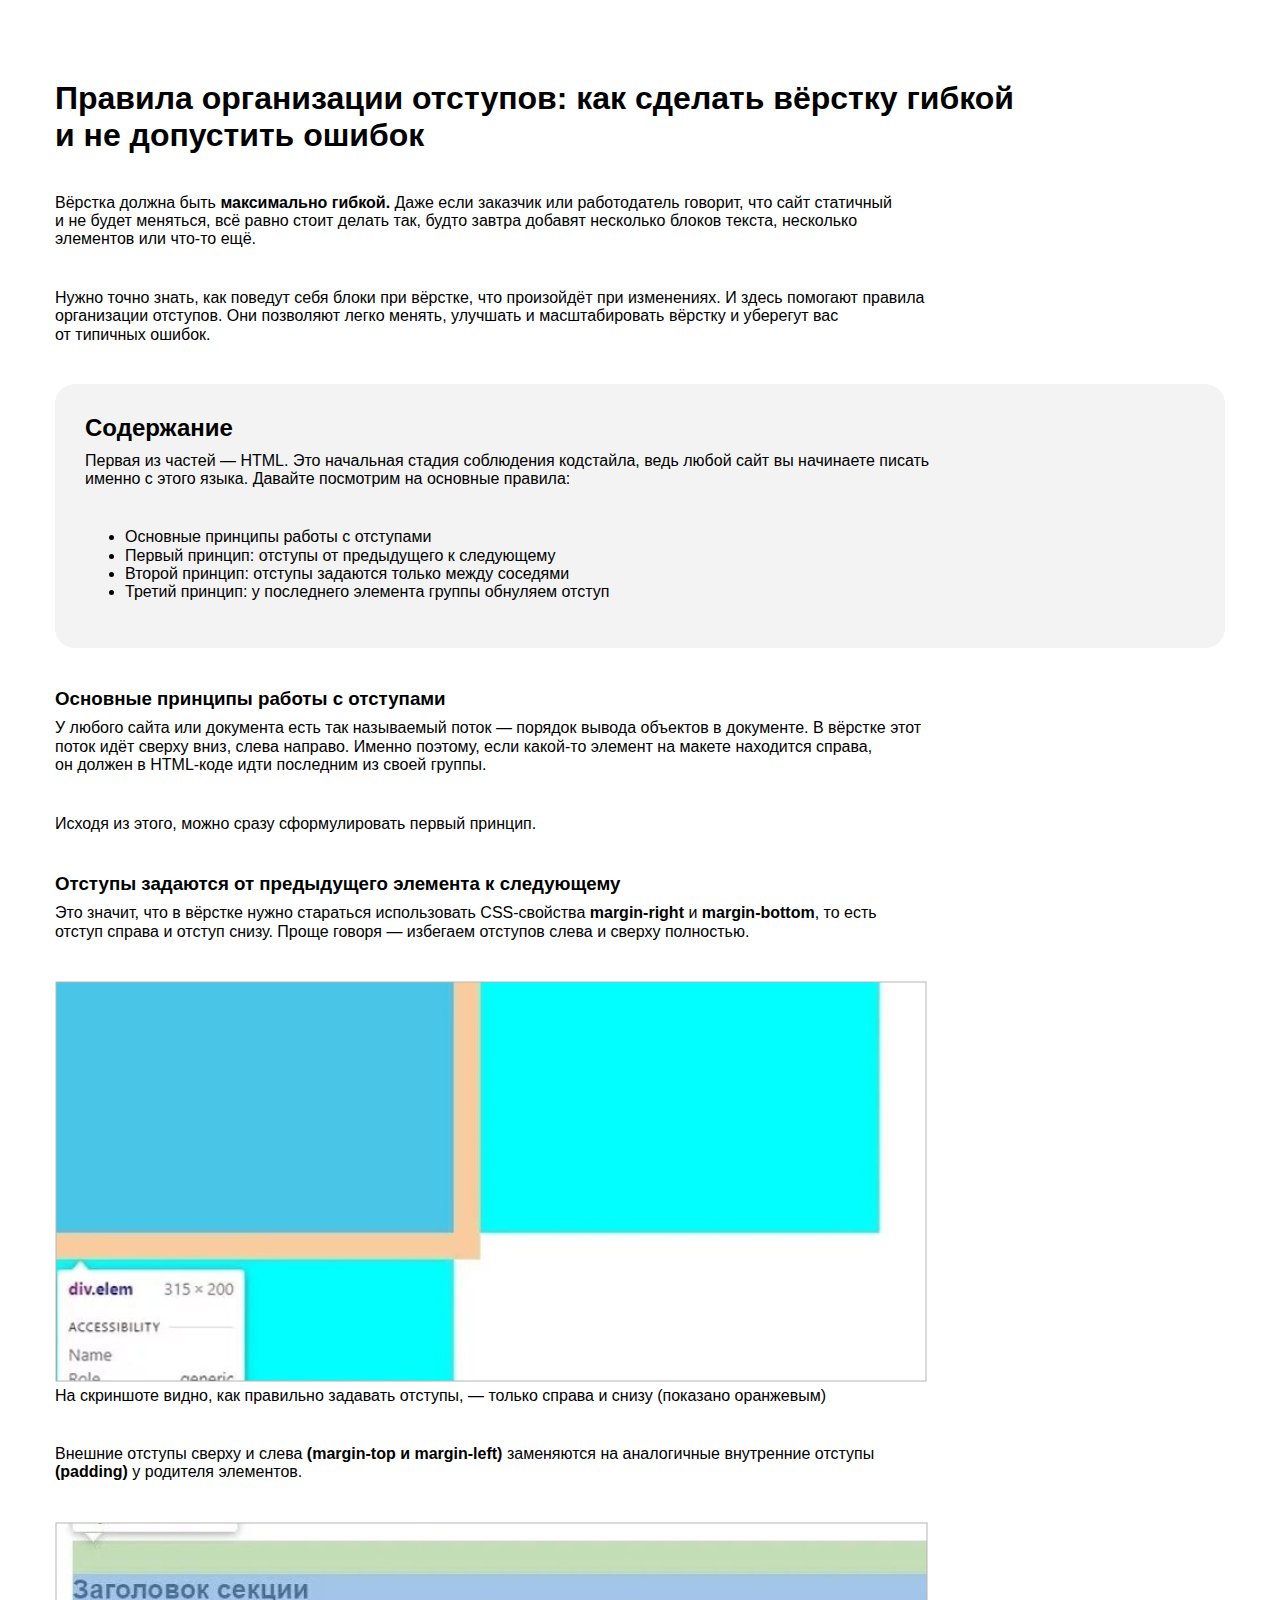
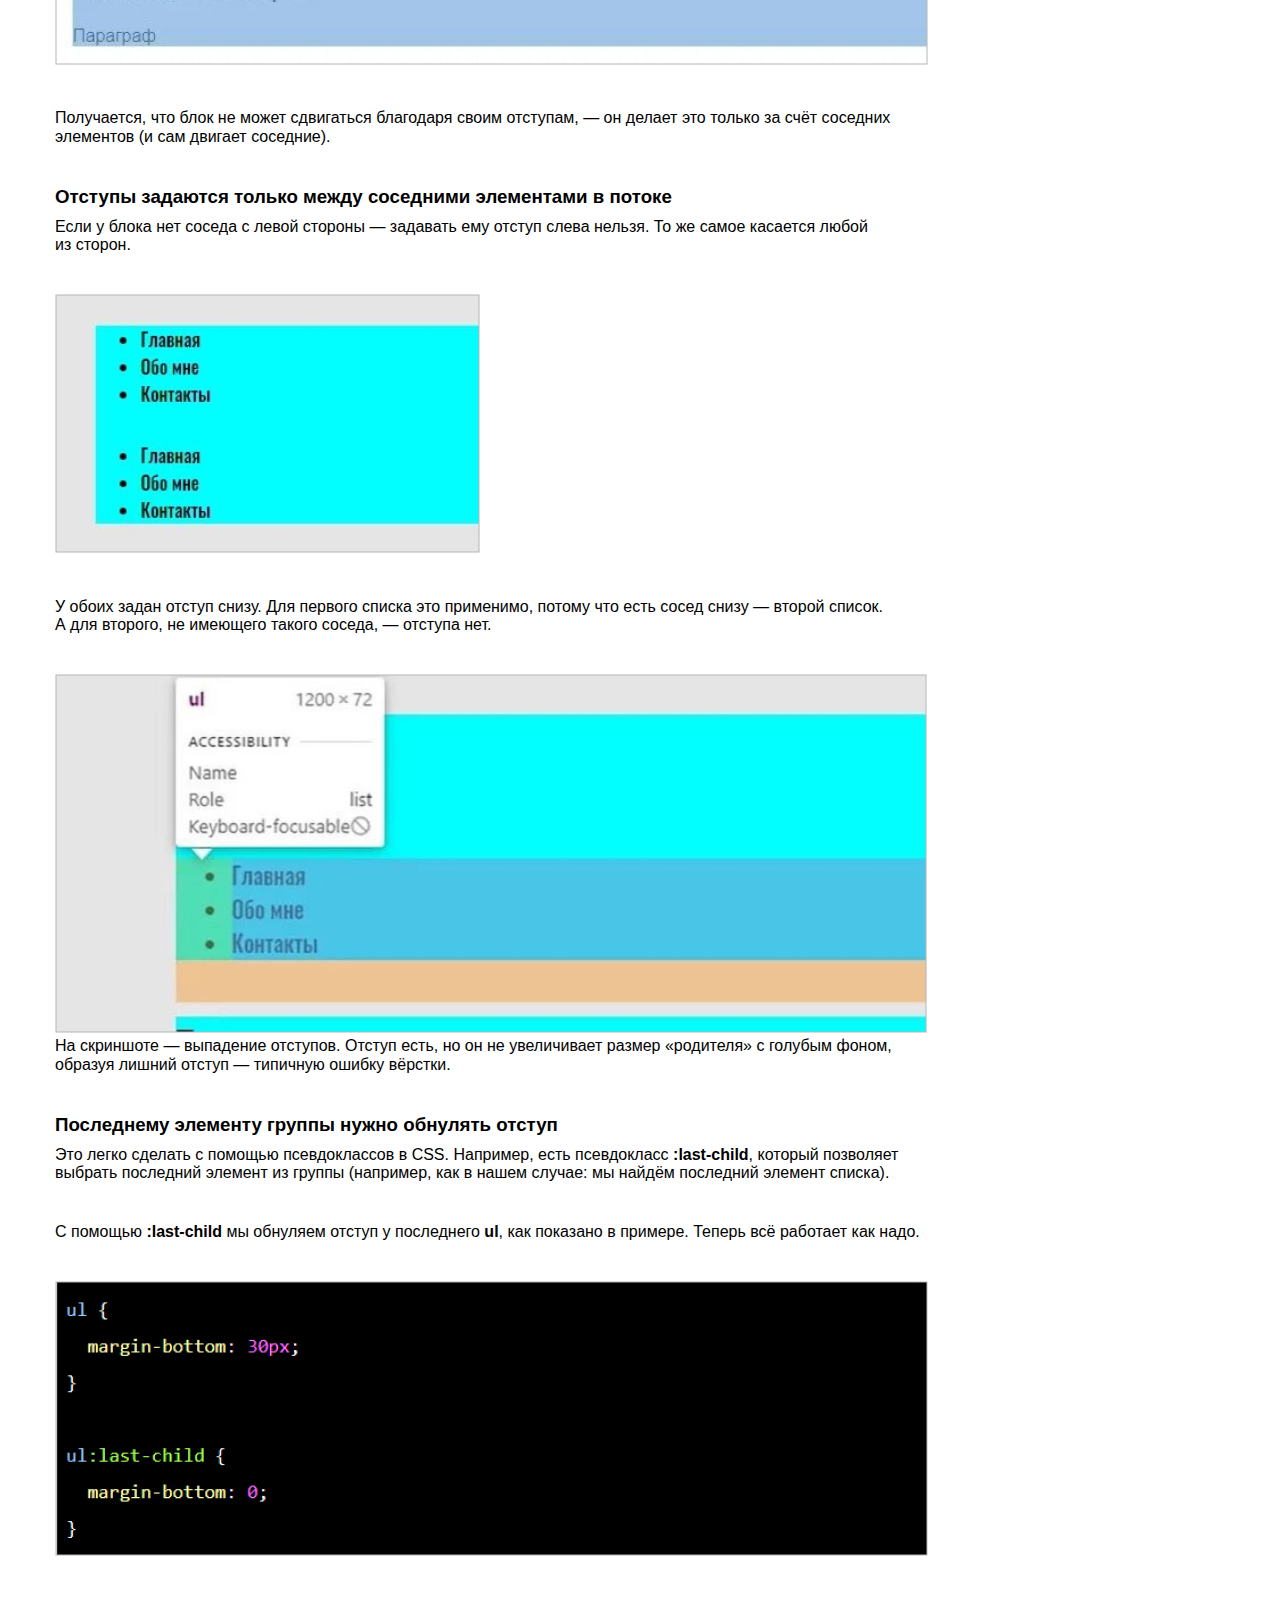
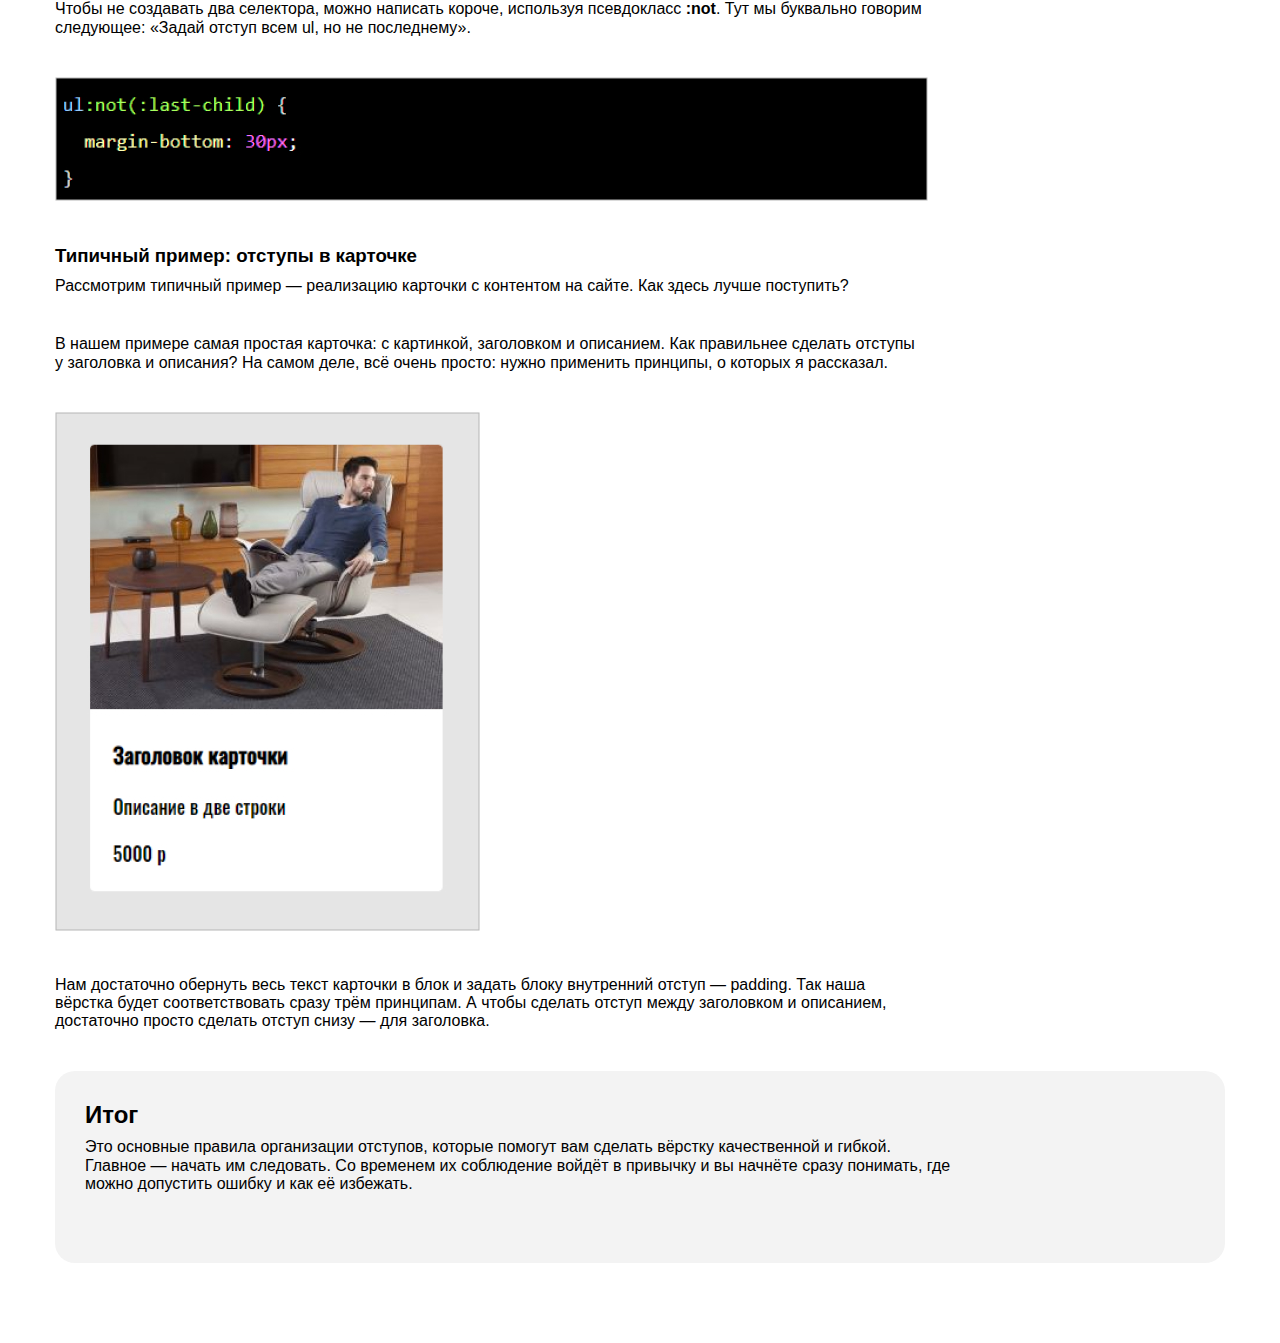
==== commit 4aef84d9: "Complete homework 3" ====
--- a/article.html
+++ b/article.html
@@ -6,135 +6,185 @@
   <meta http-equiv="X-UA-Compatible" content="IE=edge">
   <meta name="viewport" content="width=device-width, initial-scale=1.0">
   <title>Document</title>
+  <link rel="stylesheet" href="./css/normalize.css">
+  <link rel="stylesheet" href="./css/article-style.css">
 </head>
 
 <body>
-  <main>
-    <h1>
-      <b>Правила организации отступов:</b> как сделать вёрстку гибкой и&nbsp;не&nbsp;допустить ошибок
-    </h1>
-    <p>
-      Вёрстка должна быть <b>максимально гибкой.</b> Даже если заказчик или работодатель говорит, что сайт статичный и&nbsp;не&nbsp;будет меняться, всё равно стоит делать так, будто завтра добавят несколько блоков текста, несколько элементов или что-то ещё.
-    </p>
-    <p>
-      Нужно точно знать, как поведут себя блоки при вёрстке, что произойдёт при изменениях. И&nbsp;здесь помогают правила организации отступов. Они позволяют легко менять, улучшать и&nbsp;масштабировать вёрстку и&nbsp;уберегут вас от&nbsp;типичных ошибок.
-    </p>
+  <div class="container">
+    <div class="body-title">
+      <h1>
+        <b>Правила организации отступов:</b> как сделать вёрстку гибкой и&nbsp;не&nbsp;допустить ошибок
+      </h1>
+    </div>
+    <div class="body-paragrath">
+      <p>
+        Вёрстка должна быть <b>максимально гибкой.</b> Даже если заказчик или работодатель говорит, что сайт статичный и&nbsp;не&nbsp;будет меняться, всё равно стоит делать так, будто завтра добавят несколько блоков текста, несколько элементов или что-то ещё.
+      </p>
+    </div>
+    <div class="body-paragrath">
+      <p>
+        Нужно точно знать, как поведут себя блоки при вёрстке, что произойдёт при изменениях. И&nbsp;здесь помогают правила организации отступов. Они позволяют легко менять, улучшать и&nbsp;масштабировать вёрстку и&nbsp;уберегут вас от&nbsp;типичных ошибок.
+      </p>
+    </div>
     <div class="content">
-      <h2>
-        Содержание
-      </h2>
-      <p>
-        Первая из&nbsp;частей&nbsp;&mdash; HTML. Это начальная стадия соблюдения кодстайла, ведь любой сайт вы&nbsp;начинаете писать именно с&nbsp;этого языка. Давайте посмотрим на&nbsp;основные правила:
-      </p>
-      <ul>
-        <li>
-          <a href="#content-descr-1" class="content-link">
+      <div class="content-markup">
+        <div class="secondary-title">
+          <h2>
+            Содержание
+          </h2>
+        </div>
+        <div class="body-paragrath">
+          <p>
+            Первая из&nbsp;частей&nbsp;&mdash; HTML. Это начальная стадия соблюдения кодстайла, ведь любой сайт вы&nbsp;начинаете писать именно с&nbsp;этого языка. Давайте посмотрим на&nbsp;основные правила:
+          </p>
+        </div>
+        <div class="content content-list"></div>
+        <ul>
+          <li>
+            <a href="#content-descr-1" class="content-link">
+              Основные принципы работы с&nbsp;отступами
+            </a>
+          </li>
+          <li>
+            <a href="#content-descr-2" class="content-link">
+              Первый принцип: отступы от&nbsp;предыдущего к&nbsp;следующему
+            </a>
+          </li>
+          <li>
+            <a href="#content-descr-3" class="content-link">
+              Второй принцип: отступы задаются только между соседями
+            </a>
+          </li>
+          <li>
+            <a href="#content-descr-4" class="content-link">
+              Третий принцип: у&nbsp;последнего элемента группы обнуляем отступ
+            </a>
+          </li>
+        </ul>
+      </div>
+      <div id="content-descr-1" class="content-descr">
+        <div class="secondary-title">
+          <h3>
             Основные принципы работы с&nbsp;отступами
-          </a>
-        </li>
-        <li>
-          <a href="#content-descr-2" class="content-link">
-          Первый принцип: отступы от&nbsp;предыдущего к&nbsp;следующему
-          </a>
-        </li>
-        <li>
-          <a href="#content-descr-3" class="content-link">
-          Второй принцип: отступы задаются только между соседями
-          </a>
-        </li>
-        <li>
-          <a href="#content-descr-4" class="content-link">
-          Третий принцип: у&nbsp;последнего элемента группы обнуляем отступ
-          </a>
-        </li>
-      </ul>
-      <div id="content-descr-1" class="content-descr">
-        <h3>
-          Основные принципы работы с&nbsp;отступами
-        </h3>
-        <p>
-          У&nbsp;любого сайта или документа есть так называемый поток&nbsp;&mdash; порядок вывода объектов в&nbsp;документе. В&nbsp;вёрстке этот поток идёт сверху вниз, слева направо. Именно поэтому, если какой-то элемент на&nbsp;макете находится справа, он&nbsp;должен в&nbsp;HTML-коде идти последним из&nbsp;своей группы.
-        </p>
+          </h3>
+        </div>
+        <div class="body-paragrath">
+          <p>
+            У&nbsp;любого сайта или документа есть так называемый поток&nbsp;&mdash; порядок вывода объектов в&nbsp;документе. В&nbsp;вёрстке этот поток идёт сверху вниз, слева направо. Именно поэтому, если какой-то элемент на&nbsp;макете находится справа, он&nbsp;должен в&nbsp;HTML-коде идти последним из&nbsp;своей группы.
+          </p>
+        </div>
         <p>
           Исходя из&nbsp;этого, можно сразу сформулировать первый принцип.
         </p>
       </div>
       <div id="content-descr-2" class="content-descr">
-        <h3>
-          Отступы задаются от&nbsp;предыдущего элемента к&nbsp;следующему
-        </h3>
-        <span>
+        <div class="secondary-title">
+          <h3>
+            Отступы задаются от&nbsp;предыдущего элемента к&nbsp;следующему
+          </h3>
+        </div>
+        <p>
           Это значит, что в&nbsp;вёрстке нужно стараться использовать CSS-свойства <b>margin-right</b> и&nbsp;<b>margin-bottom</b>, то&nbsp;есть отступ справа и&nbsp;отступ снизу. Проще говоря&nbsp;&mdash; избегаем отступов слева и&nbsp;сверху полностью.
-        </span>
+        </p>
         <figure>
-          <img src="img/identation-rule-1.jpg" alt="indentation rule">
+          <img class="body-img-descr" src="img/identation-rule-1.jpg" alt="indentation rule">
           <figcaption>
             На&nbsp;скриншоте видно, как правильно задавать отступы,&nbsp;&mdash; только справа и&nbsp;снизу (показано оранжевым)
           </figcaption>
         </figure>
-        <span>
+        <p>
           Внешние отступы сверху и&nbsp;слева <b>(margin-top и&nbsp;margin-left)</b> заменяются на&nbsp;аналогичные внутренние отступы <b>(padding)</b> у&nbsp;родителя элементов.
-        </span>
-        <img src="img/identation-rule-2.jpg" alt="indentation rule">
-        <span>
+        </p>
+        <div class="body-img">
+          <img src="img/identation-rule-2.jpg" alt="indentation rule">
+        </div>
+        <p>
           Получается, что блок не&nbsp;может сдвигаться благодаря своим отступам,&nbsp;&mdash; он&nbsp;делает это только за&nbsp;счёт соседних элементов (и&nbsp;сам двигает соседние).
-        </span>
+        </p>
       </div>
       <div id="content-descr-3" class="content-descr">
-        <h3>
-          Отступы задаются только между соседними элементами в&nbsp;потоке
-        </h3>
-        <span>
+        <div class="secondary-title">
+          <h3>
+            Отступы задаются только между соседними элементами в&nbsp;потоке
+          </h3>
+        </div>
+        <p>
           Если у&nbsp;блока нет соседа с&nbsp;левой стороны&nbsp;&mdash; задавать ему отступ слева нельзя. То&nbsp;же самое касается любой из&nbsp;сторон.
-        </span>
-        <img src="img/identation-rule-3.jpg" alt="identation rule">
-        <span>
+        </p>
+        <div class="body-img">
+          <img src="img/identation-rule-3.jpg" alt="identation rule">
+        </div>
+        <p>
           У&nbsp;обоих задан отступ снизу. Для первого списка это применимо, потому что есть сосед снизу&nbsp;&mdash; второй список. А&nbsp;для второго, не&nbsp;имеющего такого соседа,&nbsp;&mdash; отступа нет.
-        </span>
+        </p>
         <figure>
-          <img src="img/identation-rule-4.jpg" alt="identation rule">
+          <img class="body-img-descr" src="img/identation-rule-4.jpg" alt="identation rule">
           <figcaption>
             На&nbsp;скриншоте&nbsp;&mdash; выпадение отступов. Отступ есть, но&nbsp;он&nbsp;не&nbsp;увеличивает размер &laquo;родителя&raquo; с&nbsp;голубым фоном, образуя лишний отступ&nbsp;&mdash; типичную ошибку вёрстки.
           </figcaption>
         </figure>
       </div>
       <div id="content-descr-4" class="content-descr">
-        <h3>
-          Последнему элементу группы нужно обнулять отступ
-        </h3>
+        <div class="secondary-title">
+          <h3>
+            Последнему элементу группы нужно обнулять отступ
+          </h3>
+        </div>
+        <div class="body-paragrath">
+          <p>
+            Это легко сделать с&nbsp;помощью псевдоклассов в&nbsp;CSS. Например, есть псевдокласс <b>:last-child</b>, который позволяет выбрать последний элемент из&nbsp;группы (например, как в&nbsp;нашем случае: мы&nbsp;найдём последний элемент списка).
+          </p>
+        </div>
         <p>
-          Это легко сделать с&nbsp;помощью псевдоклассов в&nbsp;CSS. Например, есть псевдокласс <b>:last-child</b>, который позволяет выбрать последний элемент из&nbsp;группы (например, как в&nbsp;нашем случае: мы&nbsp;найдём последний элемент списка).
+          С&nbsp;помощью <b>:last-child</b> мы&nbsp;обнуляем отступ у&nbsp;последнего&nbsp;<b>ul</b>, как показано в&nbsp;примере. Теперь всё работает как надо.
         </p>
-        <span>
-          С&nbsp;помощью <b>:last-child</b> мы&nbsp;обнуляем отступ у&nbsp;последнего&nbsp;<b>ul</b>, как показано в&nbsp;примере. Теперь всё работает как надо.
-        </span>
-        <img src="img/identation-rule-5.jpg" alt="identation rule">
-        <span>
+        <div class="body-img">
+          <img src="img/identation-rule-5.jpg" alt="identation rule">
+        </div>
+        <p>
           Чтобы не&nbsp;создавать два селектора, можно написать короче, используя псевдокласс <b>:not</b>. Тут мы&nbsp;буквально говорим следующее: &laquo;Задай отступ всем&nbsp;ul, но&nbsp;не&nbsp;последнему&raquo;.
-        </span>
-        <img src="img/identation-rule-6.jpg" alt="identation rule">
+        </p>
+        <div class="body-img">
+          <img src="img/identation-rule-6.jpg" alt="identation rule">
+        </div>
       </div>
     </div>
-    <h3>
-      Типичный пример: отступы в&nbsp;карточке
-    </h3>
+    <div class="secondary-title">
+      <h3>
+        Типичный пример: отступы в&nbsp;карточке
+      </h3>
+    </div>
+    <div class="body-paragrath">
+      <p>
+        Рассмотрим типичный пример&nbsp;&mdash; реализацию карточки с&nbsp;контентом на&nbsp;сайте. Как здесь лучше поступить?
+      </p>
+    </div>
     <p>
-      Рассмотрим типичный пример&nbsp;&mdash; реализацию карточки с&nbsp;контентом на&nbsp;сайте. Как здесь лучше поступить?
+      В&nbsp;нашем примере самая простая карточка: с&nbsp;картинкой, заголовком и&nbsp;описанием. Как правильнее сделать отступы у&nbsp;заголовка и&nbsp;описания? На&nbsp;самом деле, всё очень просто: нужно применить принципы, о&nbsp;которых я&nbsp;рассказал.
     </p>
-    <span>
-      В&nbsp;нашем примере самая простая карточка: с&nbsp;картинкой, заголовком и&nbsp;описанием. Как правильнее сделать отступы у&nbsp;заголовка и&nbsp;описания? На&nbsp;самом деле, всё очень просто: нужно применить принципы, о&nbsp;которых я&nbsp;рассказал.
-    </span>
-    <img src="img/identation-rule-7.jpg" alt="card product">
-    <p>
-      Нам достаточно обернуть весь текст карточки в&nbsp;блок и&nbsp;задать блоку внутренний отступ&nbsp;&mdash; padding. Так наша вёрстка будет соответствовать сразу трём принципам. А&nbsp;чтобы сделать отступ между заголовком и&nbsp;описанием, достаточно просто сделать отступ снизу&nbsp;&mdash; для заголовка.
-    </p>
-    <h2>
-      Итог
-    </h2>
-    <p>
-      Это основные правила организации отступов, которые помогут вам сделать вёрстку качественной и&nbsp;гибкой. Главное&nbsp;&mdash; начать им&nbsp;следовать. Со&nbsp;временем их&nbsp;соблюдение войдёт в&nbsp;привычку и&nbsp;вы&nbsp;начнёте сразу понимать, где можно допустить ошибку и&nbsp;как её&nbsp;избежать.
-    </p>
-  </main>
+    <div class="body-img">
+      <img src="img/identation-rule-7.jpg" alt="card product">
+    </div>
+    <div class="body-paragrath">
+      <p>
+        Нам достаточно обернуть весь текст карточки в&nbsp;блок и&nbsp;задать блоку внутренний отступ&nbsp;&mdash; padding. Так наша вёрстка будет соответствовать сразу трём принципам. А&nbsp;чтобы сделать отступ между заголовком и&nbsp;описанием, достаточно просто сделать отступ снизу&nbsp;&mdash; для заголовка.
+      </p>
+    </div>
+    <div class="content-markup">
+      <div class="secondary-title">
+        <h2>
+          Итог
+        </h2>
+      </div>
+      <div class="body-paragrath">
+        <p>
+          Это основные правила организации отступов, которые помогут вам сделать вёрстку качественной и&nbsp;гибкой. Главное&nbsp;&mdash; начать им&nbsp;следовать. Со&nbsp;временем их&nbsp;соблюдение войдёт в&nbsp;привычку и&nbsp;вы&nbsp;начнёте сразу понимать, где можно допустить ошибку и&nbsp;как её&nbsp;избежать.
+        </p>
+      </div>
+    </div>
+    </main>
+  </div>
 </body>
 
 </html>--- a/css/article-style.css
+++ b/css/article-style.css
@@ -0,0 +1,91 @@
+html {
+	box-sizing: border-box;
+}
+
+*,
+*::before,
+*::after {
+	box-sizing: inherit;
+}
+
+a {
+	color: inherit;
+	text-decoration: none;
+}
+
+img {
+	max-width: 100%;
+}
+
+body {
+	font-family: 'font', sans-serif;
+}
+
+/* Global */
+
+p {
+    margin: 0;
+    margin-bottom: 40px;
+    width: 872px;
+}
+
+h1,
+h2,
+h3 {
+    margin: 0;
+}
+
+/* Body */
+
+.container {
+    margin: 0 auto;
+    padding: 80px 0;
+    width: 1170px;
+}
+
+.body-title {
+    margin-bottom: 40px;
+}
+
+.body-paragrath {
+    margin-bottom: 40px;
+    width: 872px;
+}
+
+.content-markup {
+    border-radius: 20px;
+    padding: 30px;
+    background-color: #f3f3f3;
+}
+
+.content-markup:not(:last-child) {
+    margin-bottom: 40px;
+}
+
+.content-markup .body-paragrath {
+    width: 692px;
+    margin-bottom: 10px;
+}
+
+.secondary-title {
+    margin-bottom: 10px;
+}
+
+.content-list {
+    padding-left: 15px;
+}
+
+.content-link:not(:last-child) {
+    margin-bottom: 20px;
+}
+
+.body-img {
+    margin-bottom: 40px;
+}
+
+figure {
+    margin: 0;
+    display: inline-block;
+    margin-bottom: 40px;
+    width: 872px;
+}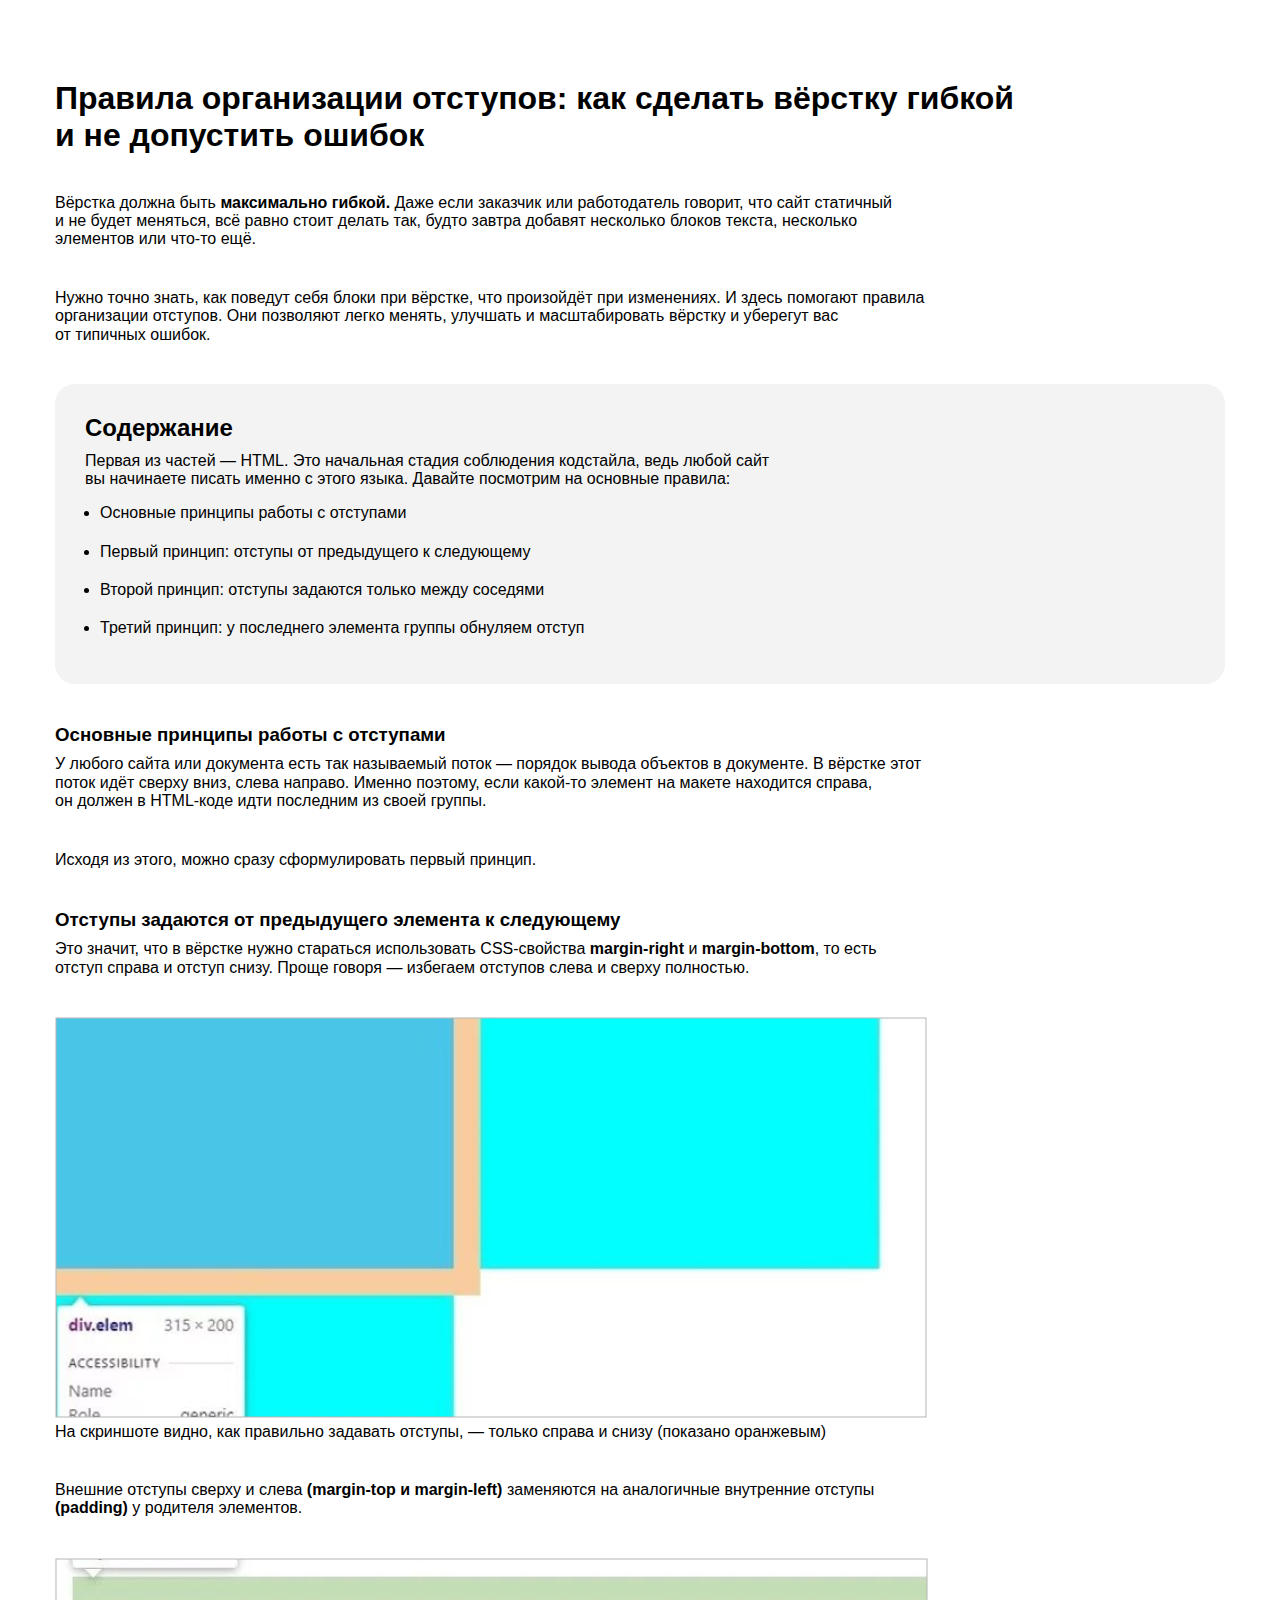
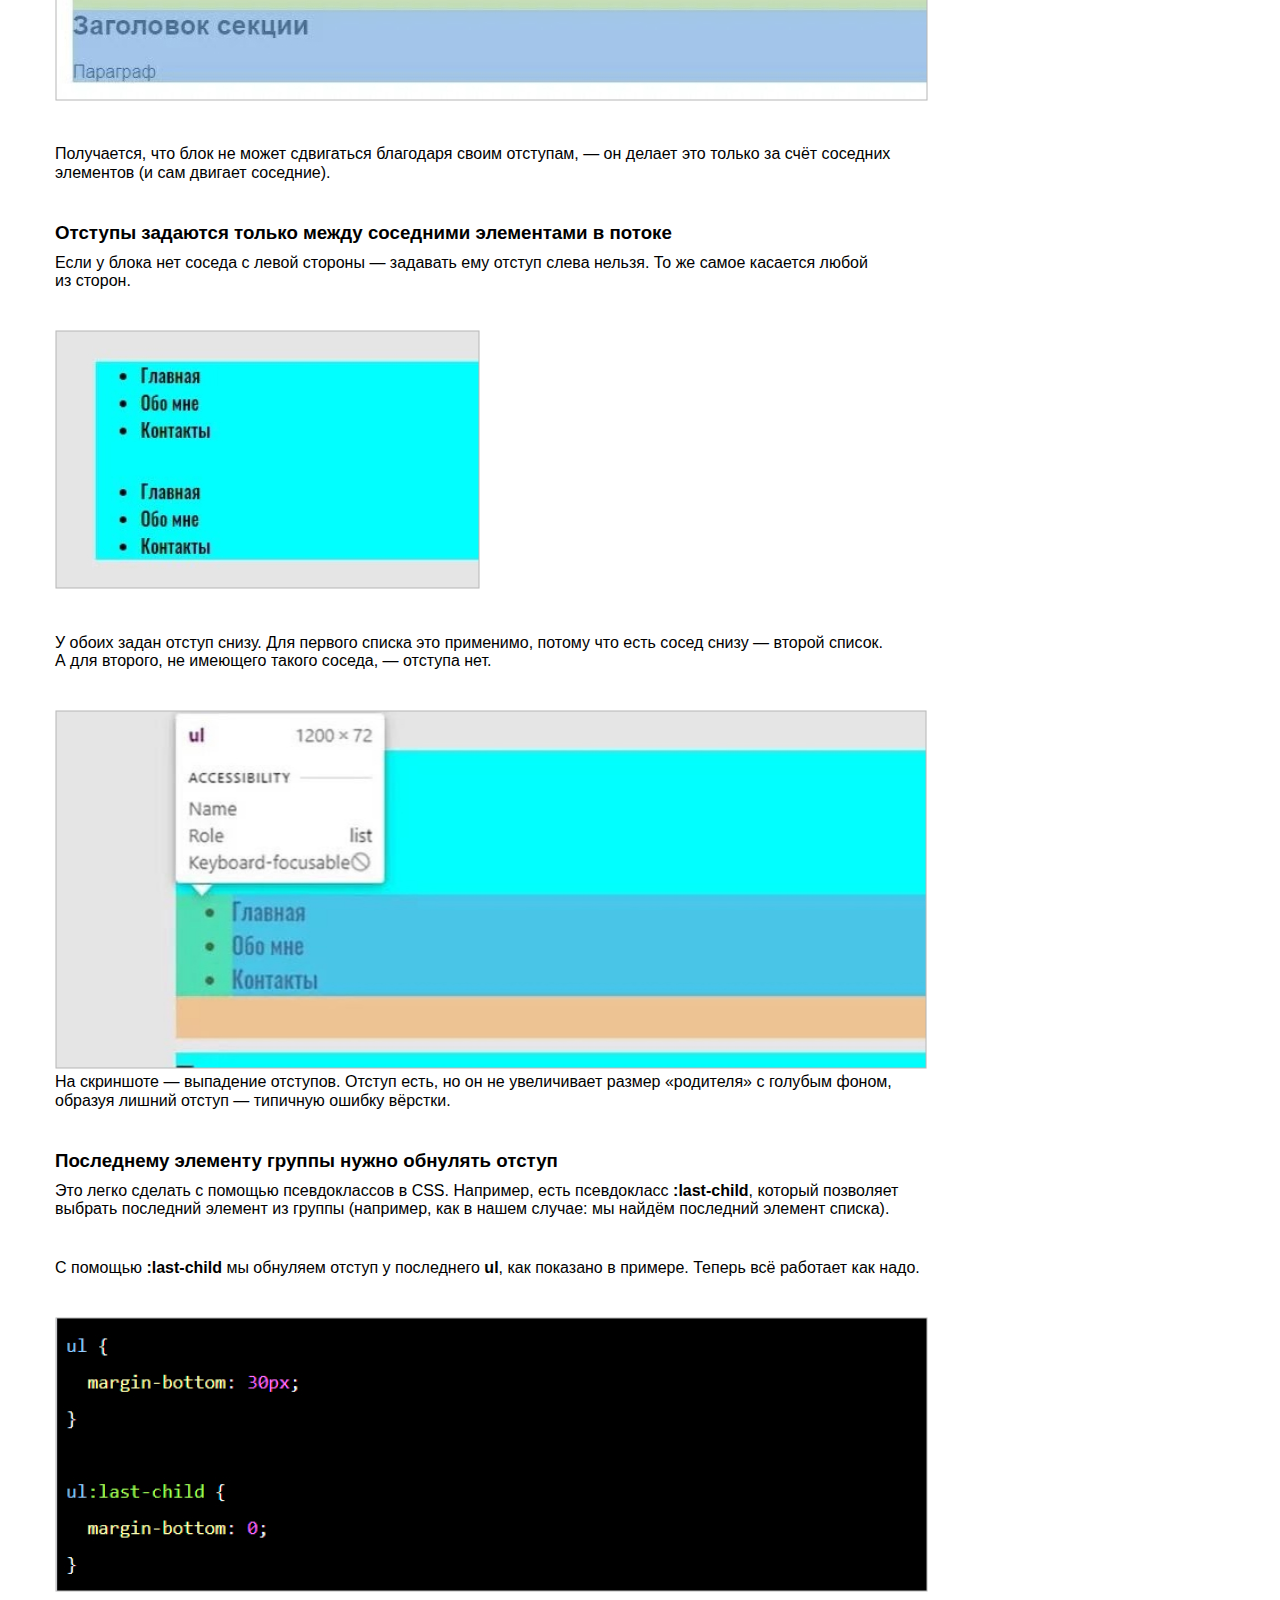
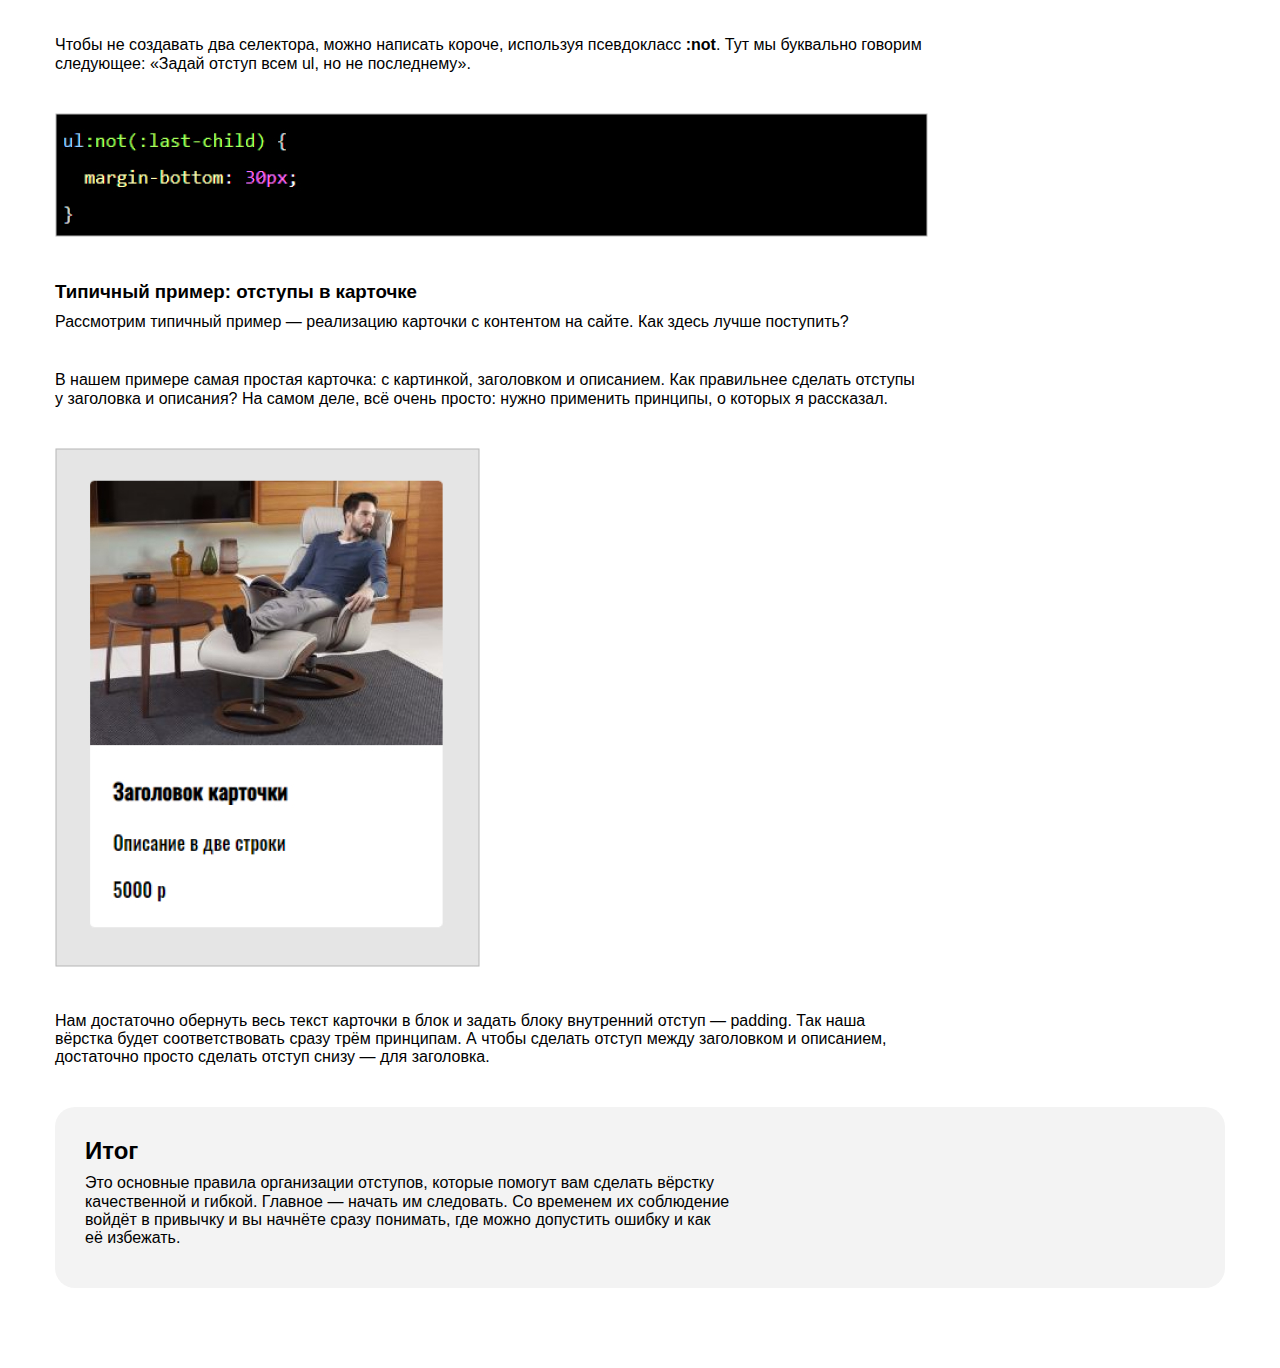
==== commit 03c61529: "fixed homework 3" ====
--- a/article.html
+++ b/article.html
@@ -1,5 +1,5 @@
 <!DOCTYPE html>
-<html lang="en">
+<html lang="ru">
 
 <head>
   <meta charset="UTF-8">
@@ -12,78 +12,61 @@
 
 <body>
   <div class="container">
-    <div class="body-title">
       <h1>
         <b>Правила организации отступов:</b> как сделать вёрстку гибкой и&nbsp;не&nbsp;допустить ошибок
       </h1>
-    </div>
-    <div class="body-paragrath">
       <p>
         Вёрстка должна быть <b>максимально гибкой.</b> Даже если заказчик или работодатель говорит, что сайт статичный и&nbsp;не&nbsp;будет меняться, всё равно стоит делать так, будто завтра добавят несколько блоков текста, несколько элементов или что-то ещё.
       </p>
-    </div>
-    <div class="body-paragrath">
       <p>
         Нужно точно знать, как поведут себя блоки при вёрстке, что произойдёт при изменениях. И&nbsp;здесь помогают правила организации отступов. Они позволяют легко менять, улучшать и&nbsp;масштабировать вёрстку и&nbsp;уберегут вас от&nbsp;типичных ошибок.
       </p>
-    </div>
     <div class="content">
       <div class="content-markup">
-        <div class="secondary-title">
           <h2>
             Содержание
           </h2>
-        </div>
-        <div class="body-paragrath">
-          <p>
+          <p class="markup-paragrath">
             Первая из&nbsp;частей&nbsp;&mdash; HTML. Это начальная стадия соблюдения кодстайла, ведь любой сайт вы&nbsp;начинаете писать именно с&nbsp;этого языка. Давайте посмотрим на&nbsp;основные правила:
           </p>
-        </div>
-        <div class="content content-list"></div>
-        <ul>
-          <li>
-            <a href="#content-descr-1" class="content-link">
+        <ul class="content-list">
+          <li class="content-link">
+            <a href="#content-descr-1">
               Основные принципы работы с&nbsp;отступами
             </a>
           </li>
-          <li>
-            <a href="#content-descr-2" class="content-link">
+          <li class="content-link">
+            <a href="#content-descr-2">
               Первый принцип: отступы от&nbsp;предыдущего к&nbsp;следующему
             </a>
           </li>
-          <li>
-            <a href="#content-descr-3" class="content-link">
+          <li class="content-link">
+            <a href="#content-descr-3">
               Второй принцип: отступы задаются только между соседями
             </a>
           </li>
-          <li>
-            <a href="#content-descr-4" class="content-link">
+          <li class="content-link">
+            <a href="#content-descr-4">
               Третий принцип: у&nbsp;последнего элемента группы обнуляем отступ
             </a>
           </li>
         </ul>
       </div>
       <div id="content-descr-1" class="content-descr">
-        <div class="secondary-title">
           <h3>
             Основные принципы работы с&nbsp;отступами
           </h3>
-        </div>
-        <div class="body-paragrath">
           <p>
             У&nbsp;любого сайта или документа есть так называемый поток&nbsp;&mdash; порядок вывода объектов в&nbsp;документе. В&nbsp;вёрстке этот поток идёт сверху вниз, слева направо. Именно поэтому, если какой-то элемент на&nbsp;макете находится справа, он&nbsp;должен в&nbsp;HTML-коде идти последним из&nbsp;своей группы.
           </p>
-        </div>
         <p>
           Исходя из&nbsp;этого, можно сразу сформулировать первый принцип.
         </p>
       </div>
       <div id="content-descr-2" class="content-descr">
-        <div class="secondary-title">
           <h3>
             Отступы задаются от&nbsp;предыдущего элемента к&nbsp;следующему
           </h3>
-        </div>
         <p>
           Это значит, что в&nbsp;вёрстке нужно стараться использовать CSS-свойства <b>margin-right</b> и&nbsp;<b>margin-bottom</b>, то&nbsp;есть отступ справа и&nbsp;отступ снизу. Проще говоря&nbsp;&mdash; избегаем отступов слева и&nbsp;сверху полностью.
         </p>
@@ -96,25 +79,19 @@
         <p>
           Внешние отступы сверху и&nbsp;слева <b>(margin-top и&nbsp;margin-left)</b> заменяются на&nbsp;аналогичные внутренние отступы <b>(padding)</b> у&nbsp;родителя элементов.
         </p>
-        <div class="body-img">
-          <img src="img/identation-rule-2.jpg" alt="indentation rule">
-        </div>
+        <img class="body-img" src="img/identation-rule-2.jpg" alt="indentation rule">
         <p>
           Получается, что блок не&nbsp;может сдвигаться благодаря своим отступам,&nbsp;&mdash; он&nbsp;делает это только за&nbsp;счёт соседних элементов (и&nbsp;сам двигает соседние).
         </p>
       </div>
       <div id="content-descr-3" class="content-descr">
-        <div class="secondary-title">
           <h3>
             Отступы задаются только между соседними элементами в&nbsp;потоке
           </h3>
-        </div>
         <p>
           Если у&nbsp;блока нет соседа с&nbsp;левой стороны&nbsp;&mdash; задавать ему отступ слева нельзя. То&nbsp;же самое касается любой из&nbsp;сторон.
         </p>
-        <div class="body-img">
-          <img src="img/identation-rule-3.jpg" alt="identation rule">
-        </div>
+          <img class="body-img" src="img/identation-rule-3.jpg" alt="identation rule">
         <p>
           У&nbsp;обоих задан отступ снизу. Для первого списка это применимо, потому что есть сосед снизу&nbsp;&mdash; второй список. А&nbsp;для второго, не&nbsp;имеющего такого соседа,&nbsp;&mdash; отступа нет.
         </p>
@@ -126,64 +103,43 @@
         </figure>
       </div>
       <div id="content-descr-4" class="content-descr">
-        <div class="secondary-title">
           <h3>
             Последнему элементу группы нужно обнулять отступ
           </h3>
-        </div>
-        <div class="body-paragrath">
           <p>
             Это легко сделать с&nbsp;помощью псевдоклассов в&nbsp;CSS. Например, есть псевдокласс <b>:last-child</b>, который позволяет выбрать последний элемент из&nbsp;группы (например, как в&nbsp;нашем случае: мы&nbsp;найдём последний элемент списка).
           </p>
-        </div>
         <p>
           С&nbsp;помощью <b>:last-child</b> мы&nbsp;обнуляем отступ у&nbsp;последнего&nbsp;<b>ul</b>, как показано в&nbsp;примере. Теперь всё работает как надо.
         </p>
-        <div class="body-img">
-          <img src="img/identation-rule-5.jpg" alt="identation rule">
-        </div>
+        <img class="body-img" src="img/identation-rule-5.jpg" alt="identation rule">
         <p>
           Чтобы не&nbsp;создавать два селектора, можно написать короче, используя псевдокласс <b>:not</b>. Тут мы&nbsp;буквально говорим следующее: &laquo;Задай отступ всем&nbsp;ul, но&nbsp;не&nbsp;последнему&raquo;.
         </p>
-        <div class="body-img">
-          <img src="img/identation-rule-6.jpg" alt="identation rule">
-        </div>
+        <img class="body-img" src="img/identation-rule-6.jpg" alt="identation rule">
       </div>
     </div>
-    <div class="secondary-title">
       <h3>
         Типичный пример: отступы в&nbsp;карточке
       </h3>
-    </div>
-    <div class="body-paragrath">
       <p>
         Рассмотрим типичный пример&nbsp;&mdash; реализацию карточки с&nbsp;контентом на&nbsp;сайте. Как здесь лучше поступить?
       </p>
-    </div>
     <p>
       В&nbsp;нашем примере самая простая карточка: с&nbsp;картинкой, заголовком и&nbsp;описанием. Как правильнее сделать отступы у&nbsp;заголовка и&nbsp;описания? На&nbsp;самом деле, всё очень просто: нужно применить принципы, о&nbsp;которых я&nbsp;рассказал.
     </p>
-    <div class="body-img">
-      <img src="img/identation-rule-7.jpg" alt="card product">
-    </div>
-    <div class="body-paragrath">
+      <img class="body-img" src="img/identation-rule-7.jpg" alt="card product">
       <p>
         Нам достаточно обернуть весь текст карточки в&nbsp;блок и&nbsp;задать блоку внутренний отступ&nbsp;&mdash; padding. Так наша вёрстка будет соответствовать сразу трём принципам. А&nbsp;чтобы сделать отступ между заголовком и&nbsp;описанием, достаточно просто сделать отступ снизу&nbsp;&mdash; для заголовка.
       </p>
-    </div>
     <div class="content-markup">
-      <div class="secondary-title">
         <h2>
           Итог
         </h2>
-      </div>
-      <div class="body-paragrath">
-        <p>
+        <p class="markup-paragrath">
           Это основные правила организации отступов, которые помогут вам сделать вёрстку качественной и&nbsp;гибкой. Главное&nbsp;&mdash; начать им&nbsp;следовать. Со&nbsp;временем их&nbsp;соблюдение войдёт в&nbsp;привычку и&nbsp;вы&nbsp;начнёте сразу понимать, где можно допустить ошибку и&nbsp;как её&nbsp;избежать.
         </p>
-      </div>
     </div>
-    </main>
   </div>
 </body>
 
--- a/css/article-style.css
+++ b/css/article-style.css
@@ -1,91 +1,88 @@
 html {
-	box-sizing: border-box;
+  box-sizing: border-box;
 }
-
+  
 *,
 *::before,
 *::after {
-	box-sizing: inherit;
+  box-sizing: inherit;
+}
+  
+a {
+  color: inherit;
+  text-decoration: none;
+}
+  
+img {
+  max-width: 100%;
+}
+  
+body {
+  font-family: "font", sans-serif;
+}
+  
+/* Global */
+  
+p {
+  margin: 0;
+  margin-bottom: 40px;
+  width: 872px;
+}
+  
+h1 {
+  margin: 0;
+  margin-bottom: 40px;
 }
 
-a {
-	color: inherit;
-	text-decoration: none;
+h2 {
+  margin: 0;
+  margin-bottom: 10px;
 }
 
-img {
-	max-width: 100%;
+h3 {
+  margin: 0;
+  margin-bottom: 10px;
+}
+  
+/* Body */
+  
+.container {
+  margin: 0 auto;
+  padding: 80px 0;
+  width: 1170px;
 }
 
-body {
-	font-family: 'font', sans-serif;
+.body-img {
+  margin-bottom: 40px;
+}
+  
+.content-markup {
+  border-radius: 20px;
+  padding: 30px;
+  background-color: #f3f3f3;
+}
+  
+.content-markup:not(:last-child) {
+  margin-bottom: 40px;
 }
 
-/* Global */
-
-p {
-    margin: 0;
-    margin-bottom: 40px;
-    width: 872px;
+.markup-paragrath {
+  width: 692px;
+  margin-bottom: 10px;
 }
-
-h1,
-h2,
-h3 {
-    margin: 0;
-}
-
-/* Body */
-
-.container {
-    margin: 0 auto;
-    padding: 80px 0;
-    width: 1170px;
-}
-
-.body-title {
-    margin-bottom: 40px;
-}
-
-.body-paragrath {
-    margin-bottom: 40px;
-    width: 872px;
-}
-
-.content-markup {
-    border-radius: 20px;
-    padding: 30px;
-    background-color: #f3f3f3;
-}
-
-.content-markup:not(:last-child) {
-    margin-bottom: 40px;
-}
-
-.content-markup .body-paragrath {
-    width: 692px;
-    margin-bottom: 10px;
-}
-
-.secondary-title {
-    margin-bottom: 10px;
-}
-
+  
 .content-list {
-    padding-left: 15px;
+  padding-left: 15px;
 }
 
 .content-link:not(:last-child) {
-    margin-bottom: 20px;
+  margin-bottom: 20px;
 }
-
-.body-img {
-    margin-bottom: 40px;
+  
+figure {
+  margin: 0;
+  display: inline-block;
+  margin-bottom: 40px;
+  width: 872px;
 }
-
-figure {
-    margin: 0;
-    display: inline-block;
-    margin-bottom: 40px;
-    width: 872px;
-}+  